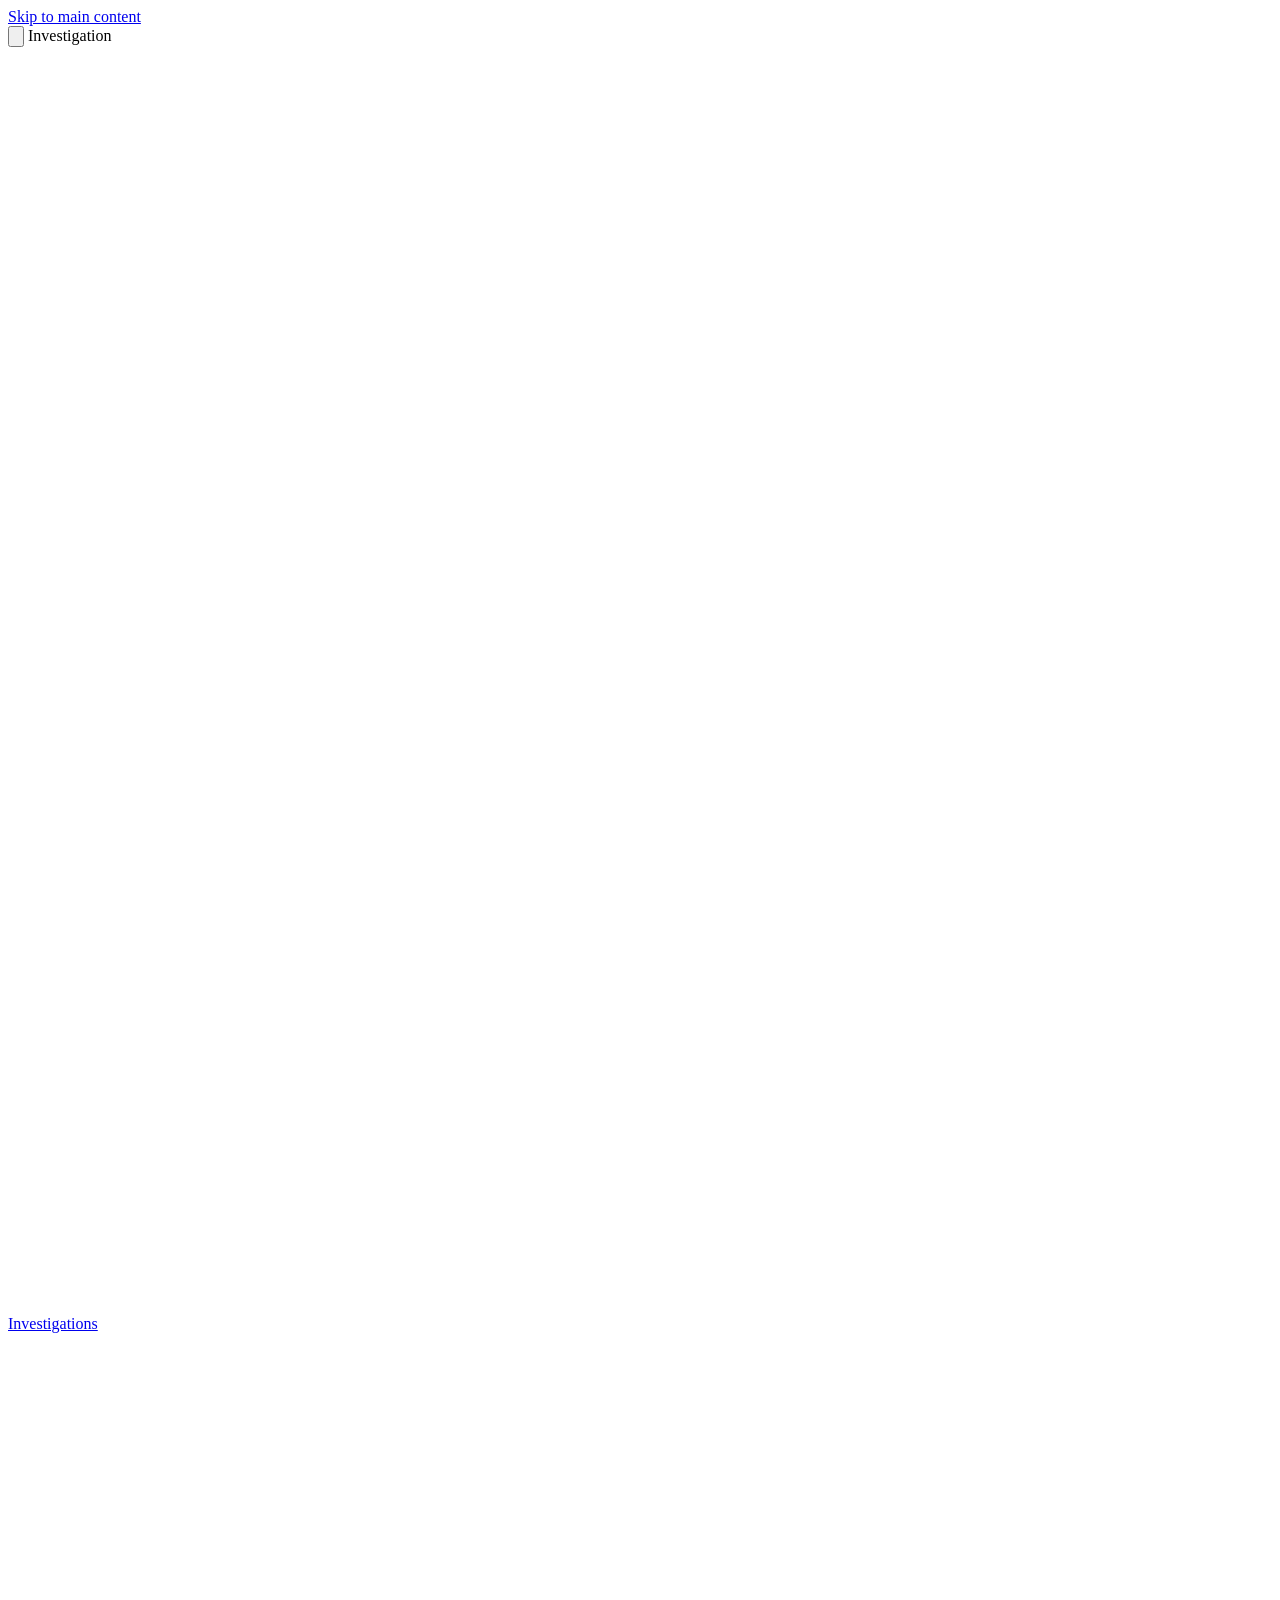
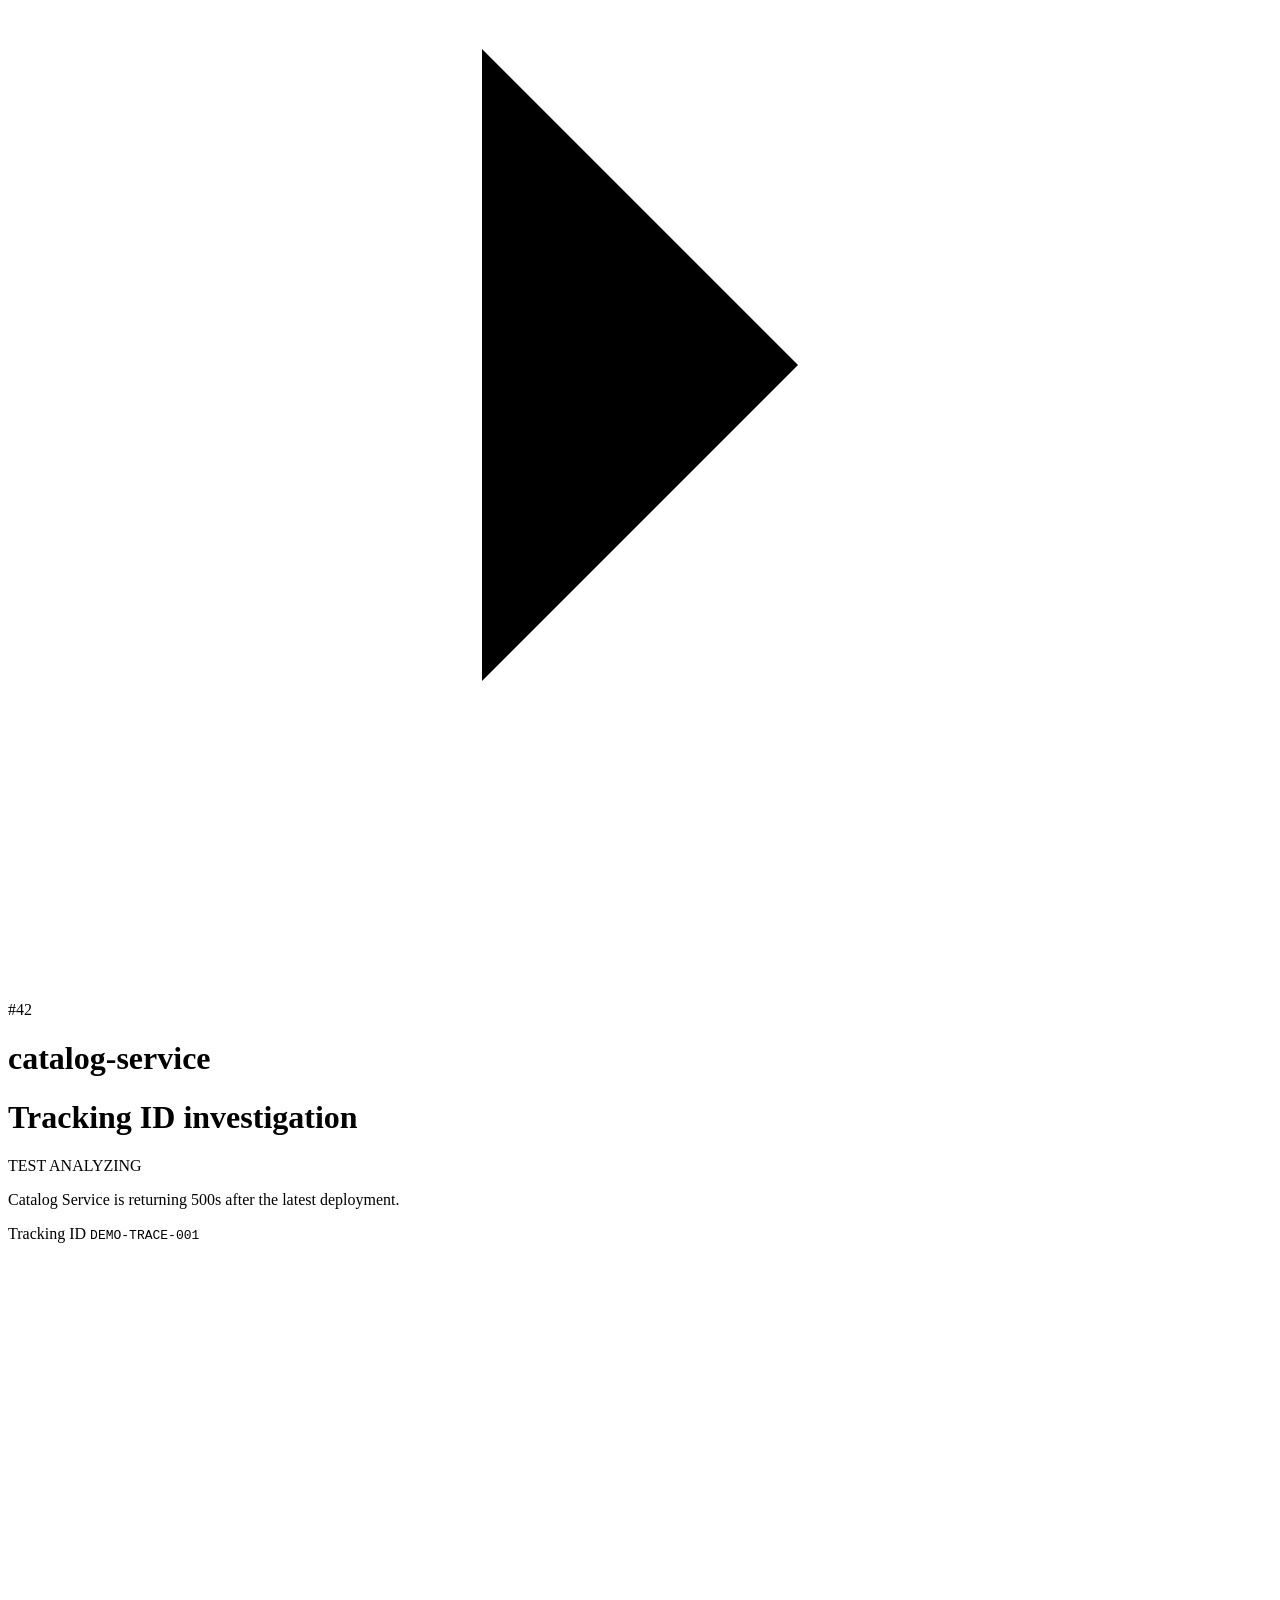
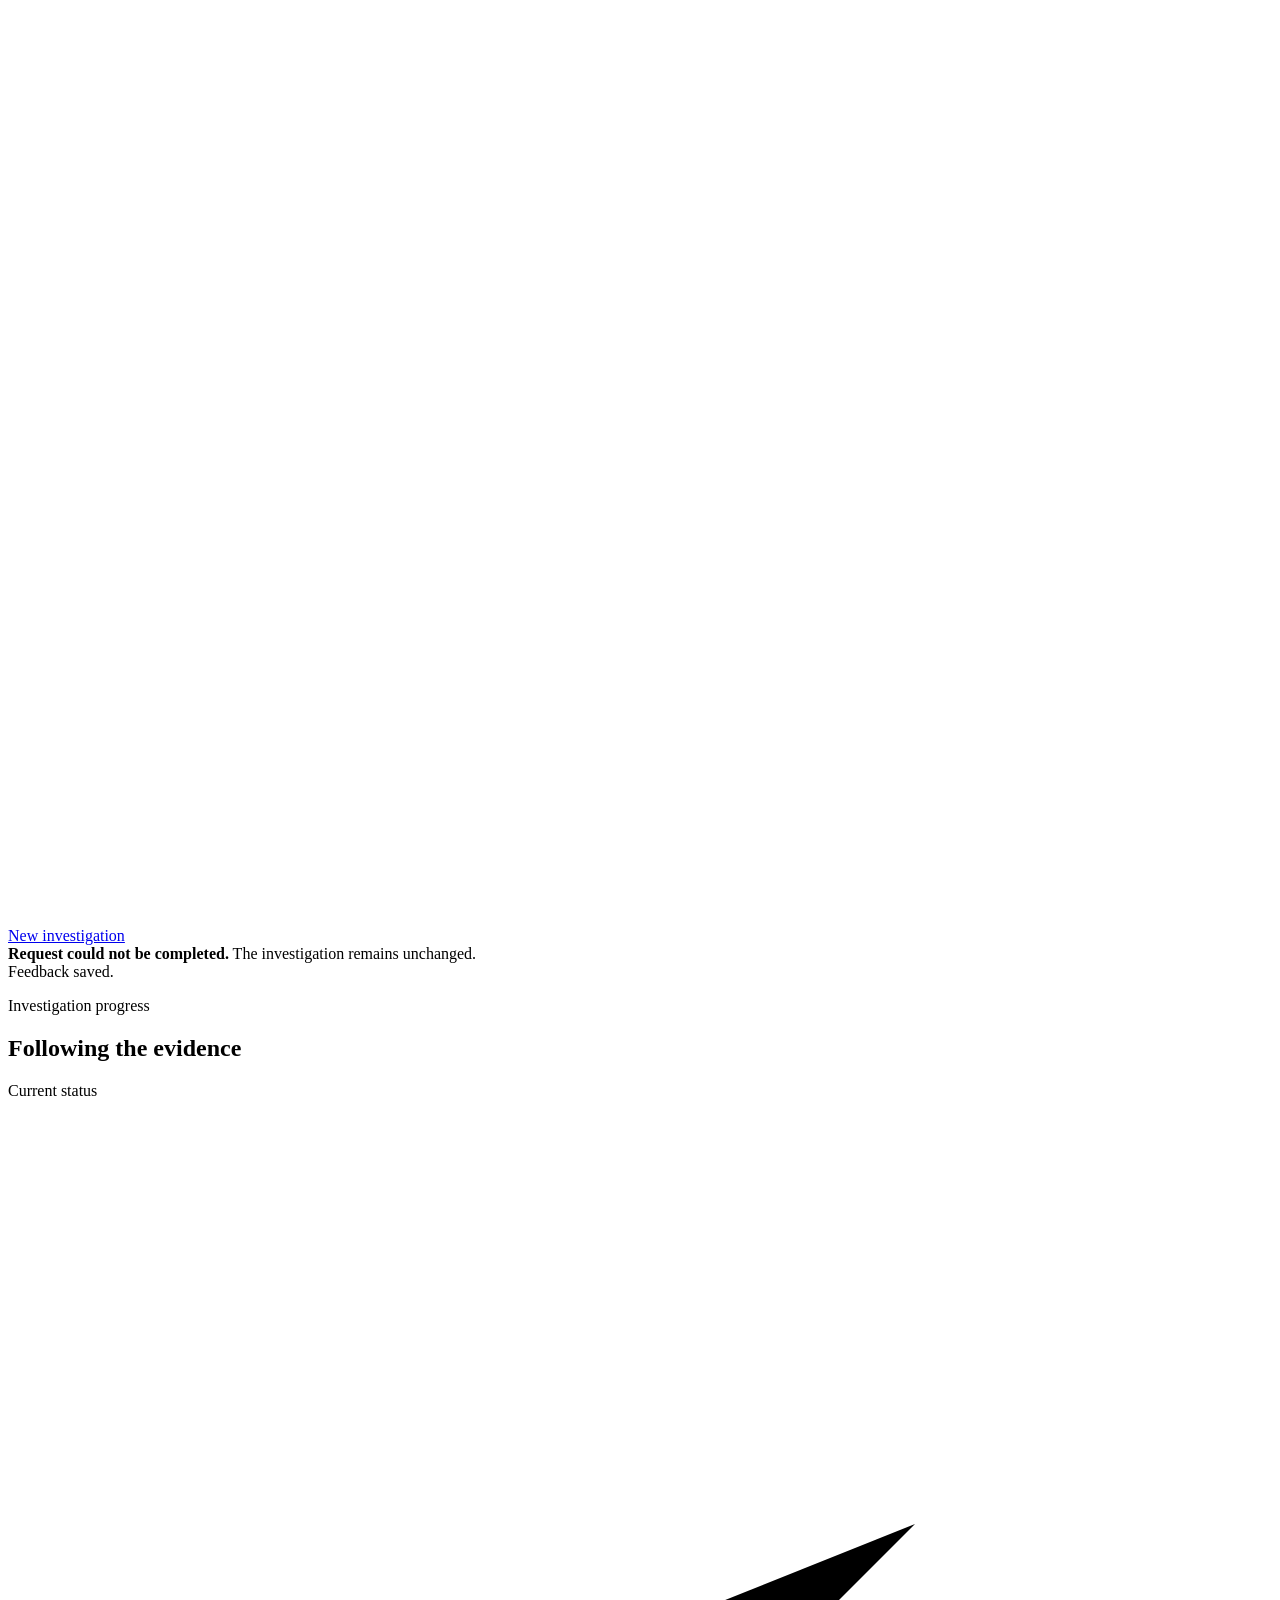
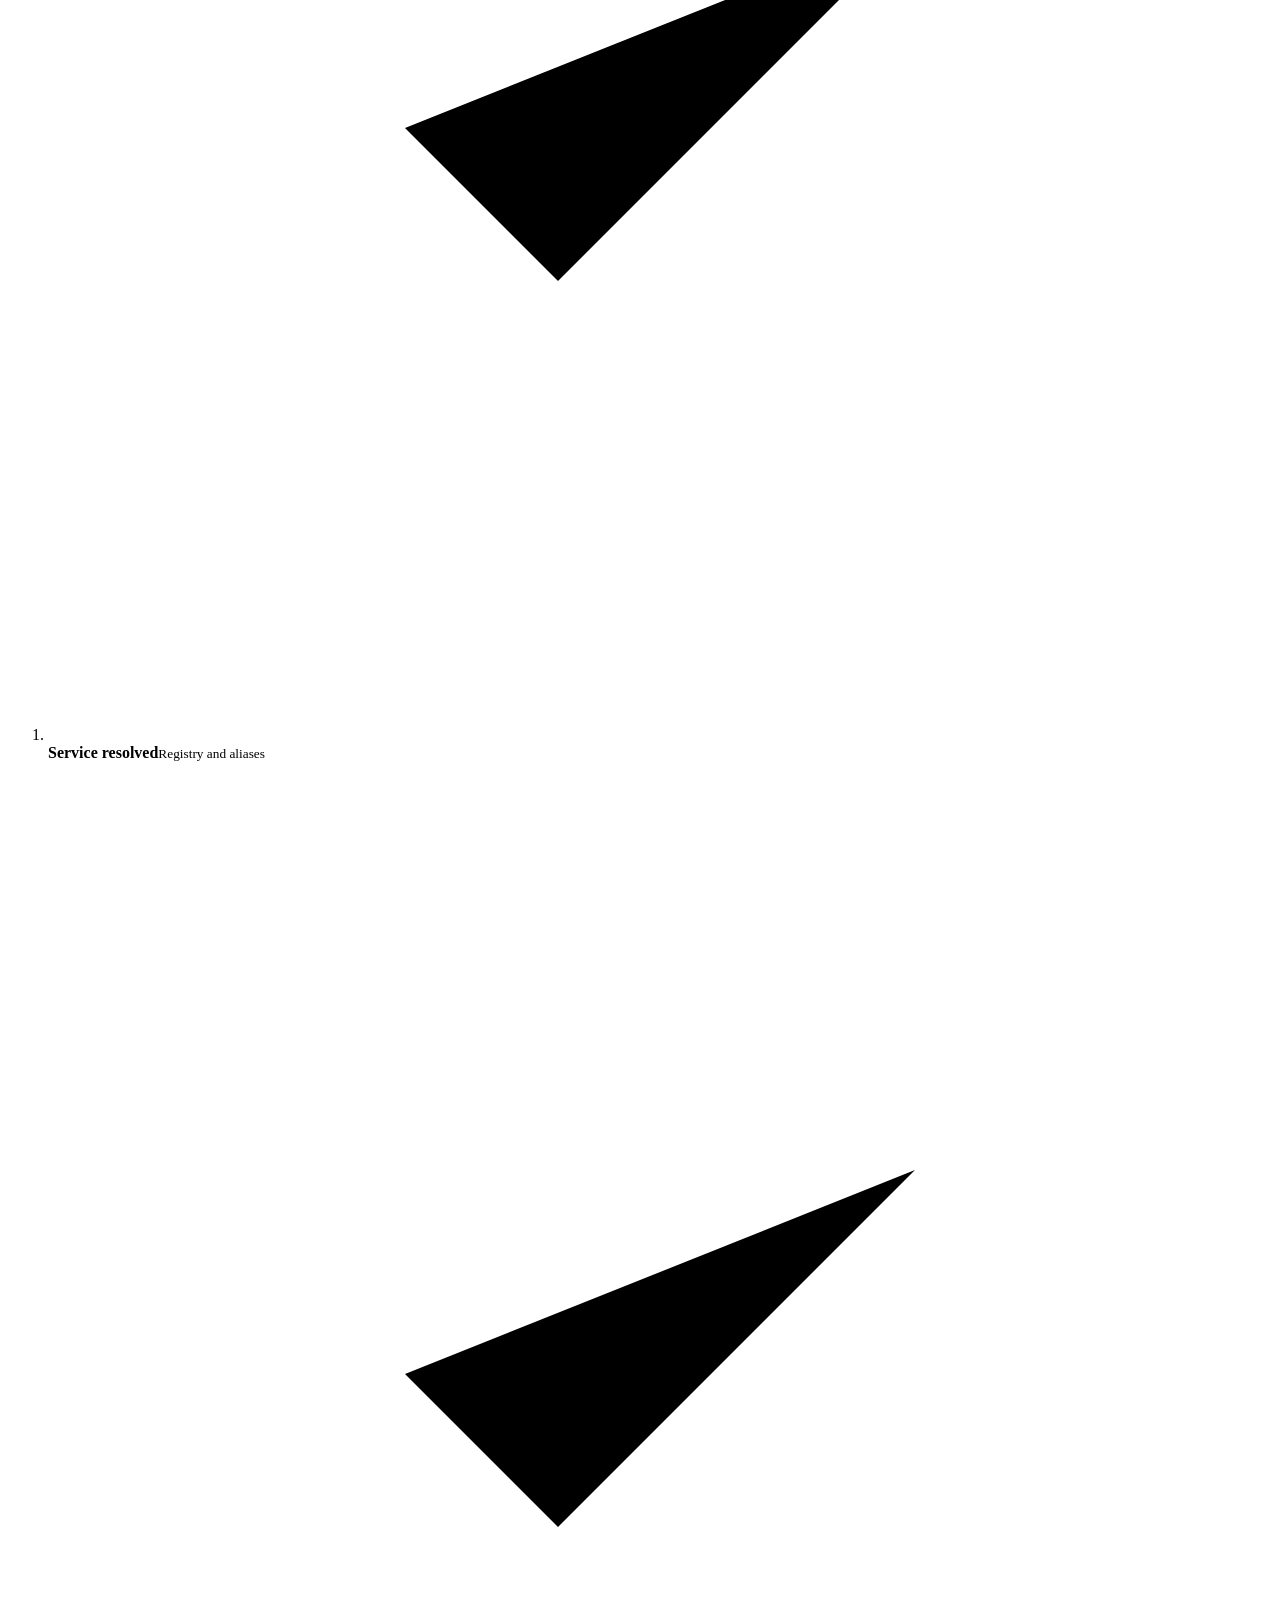
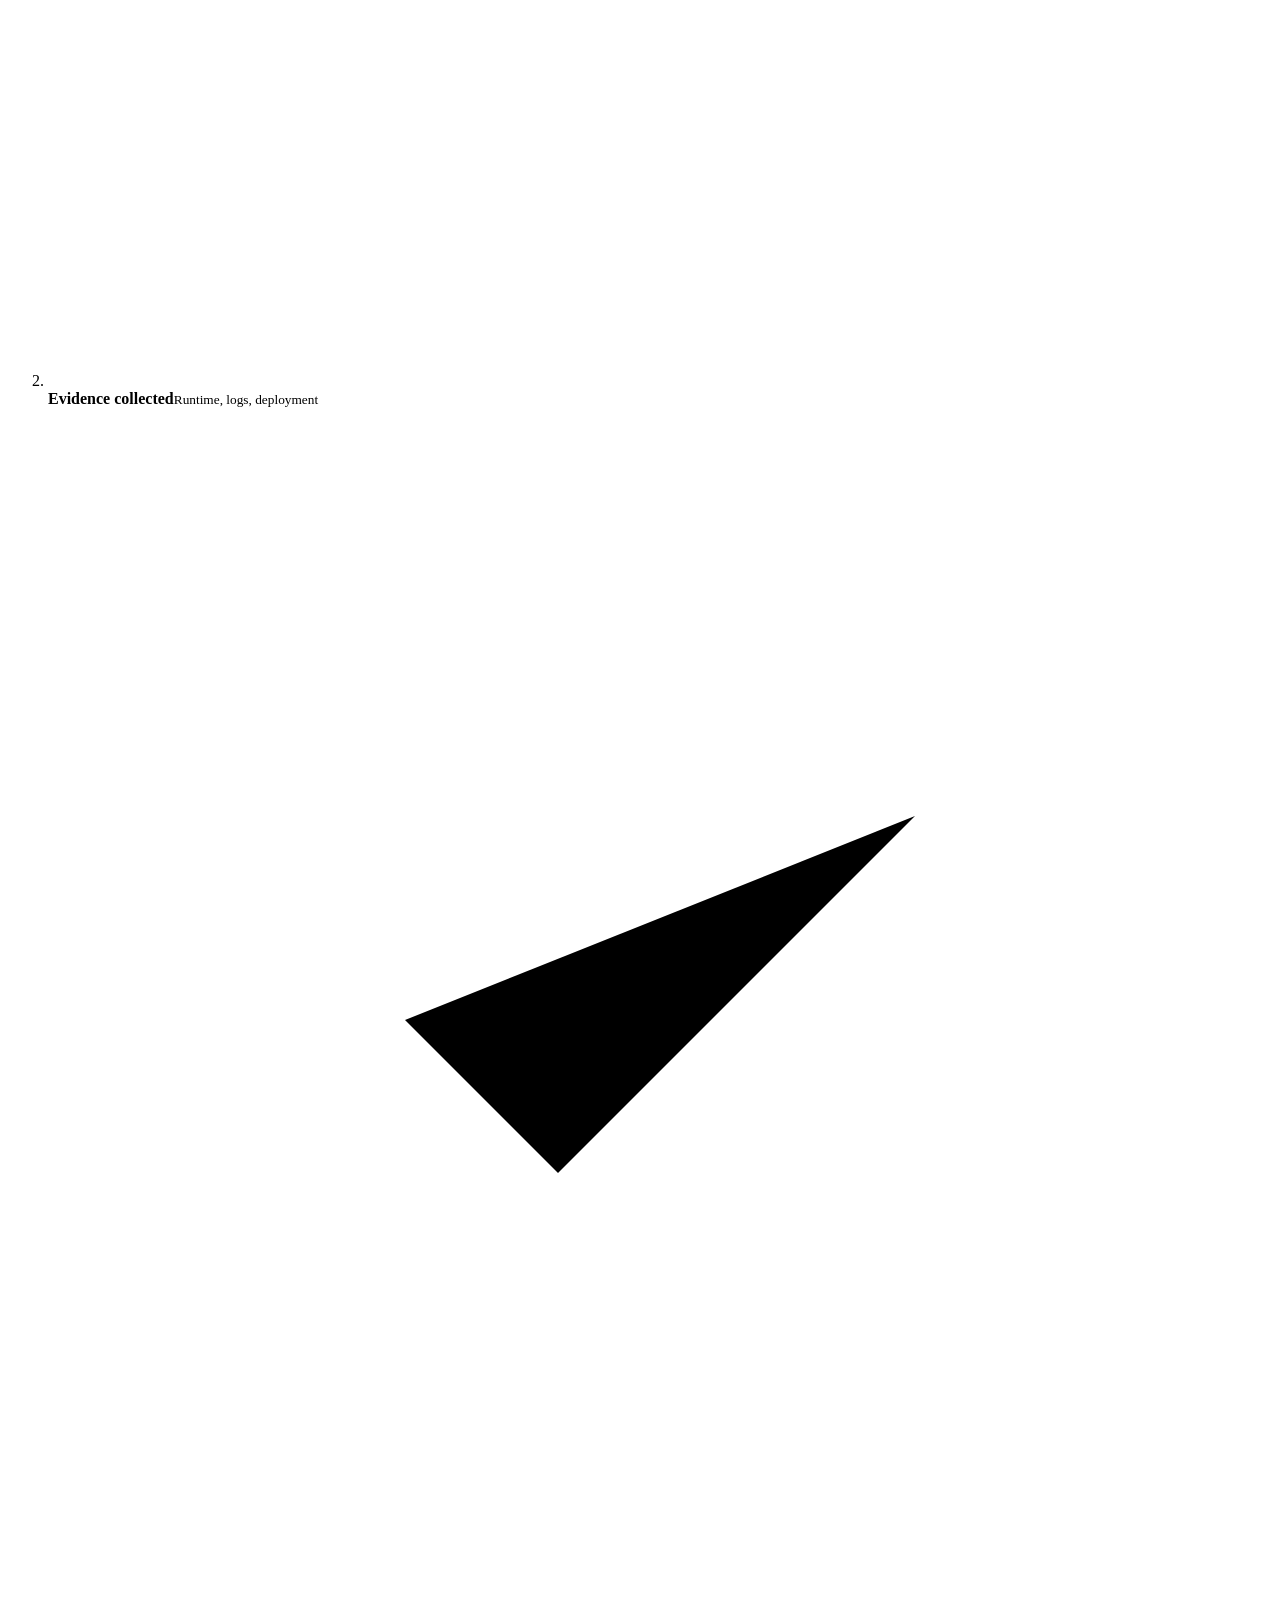
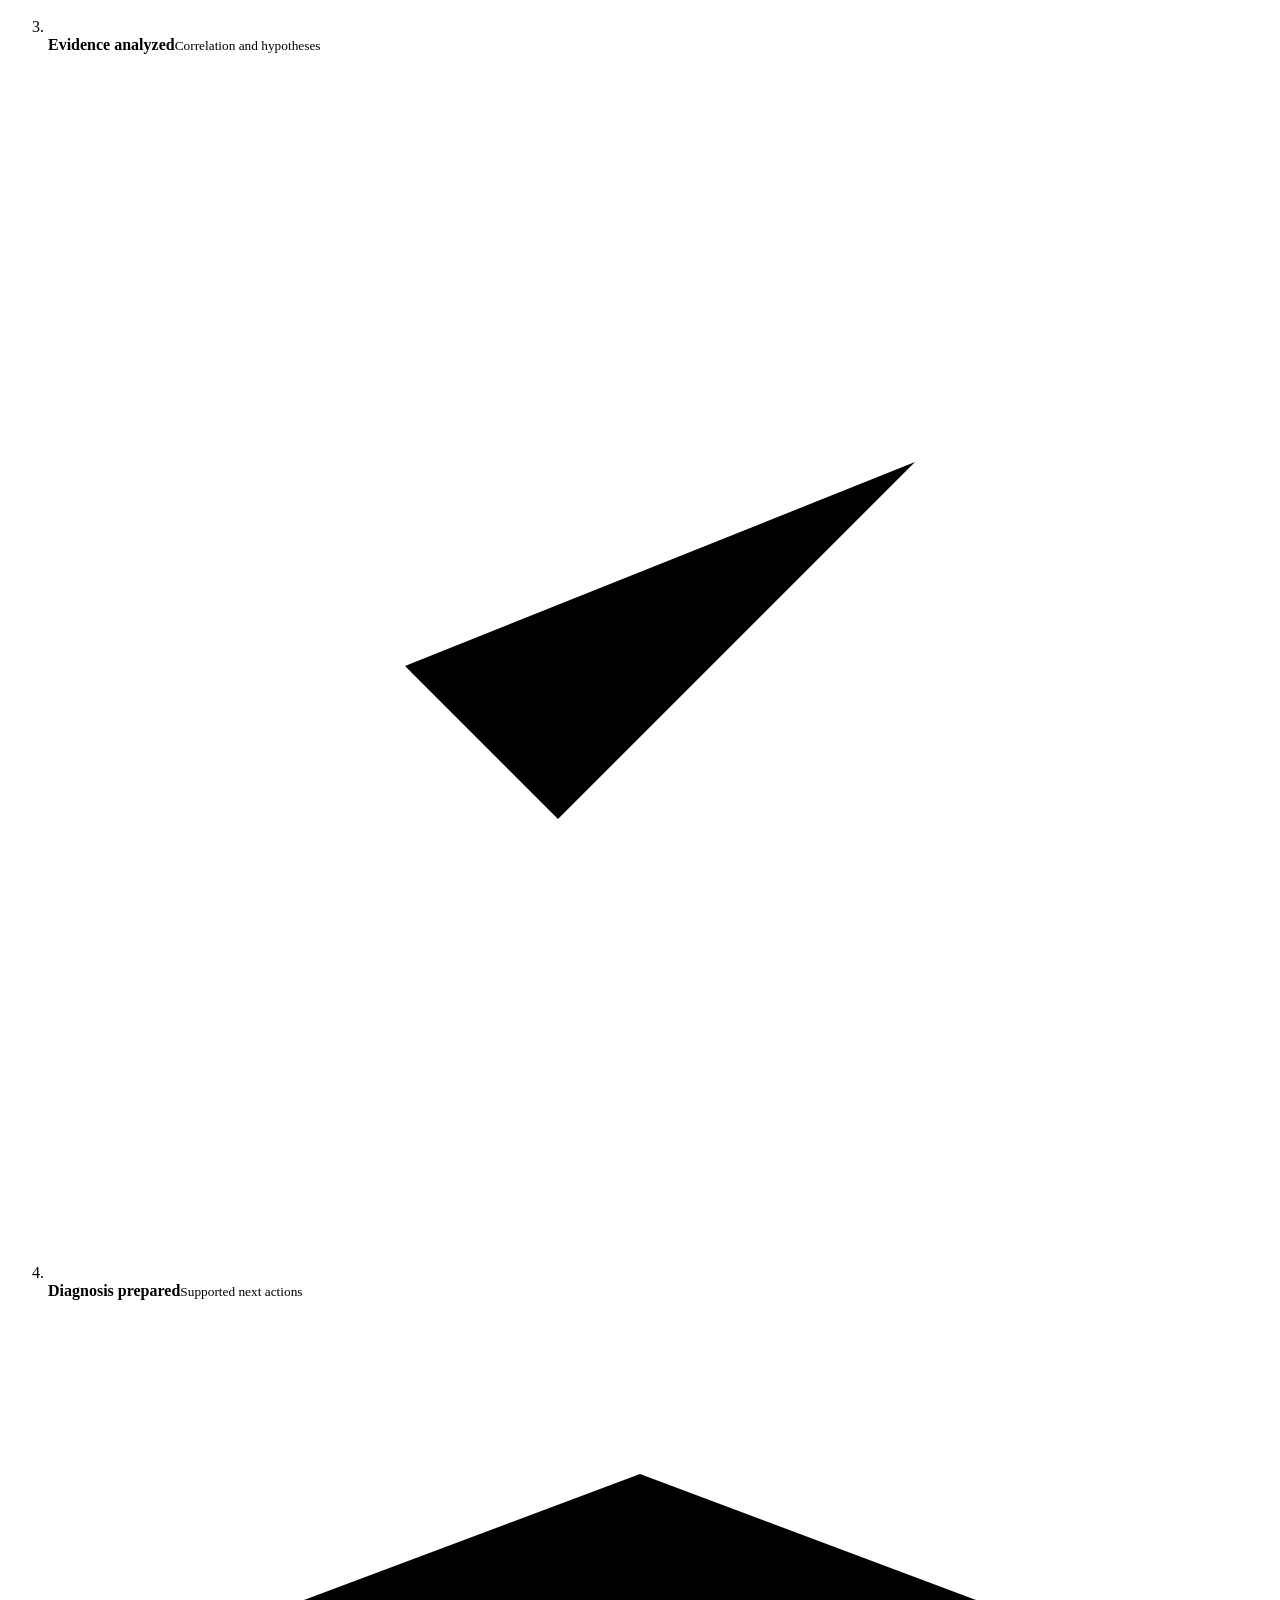
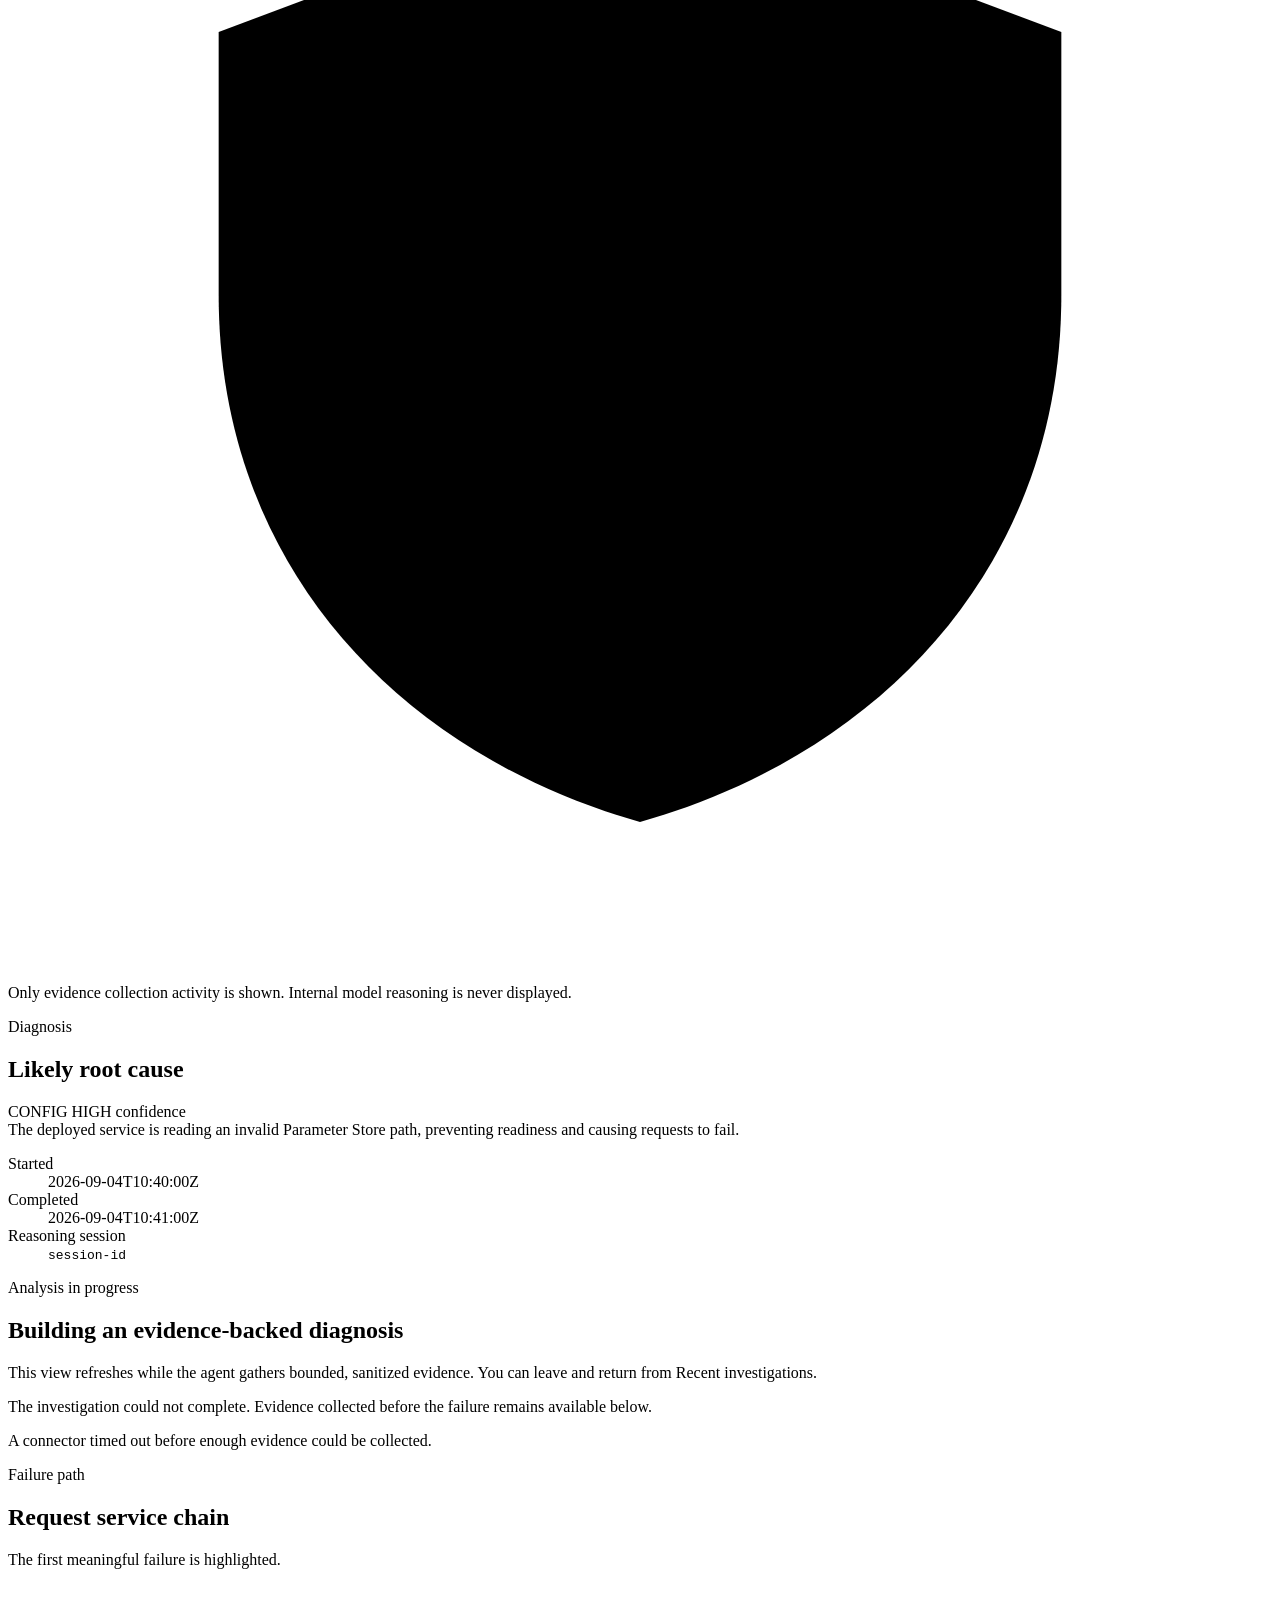
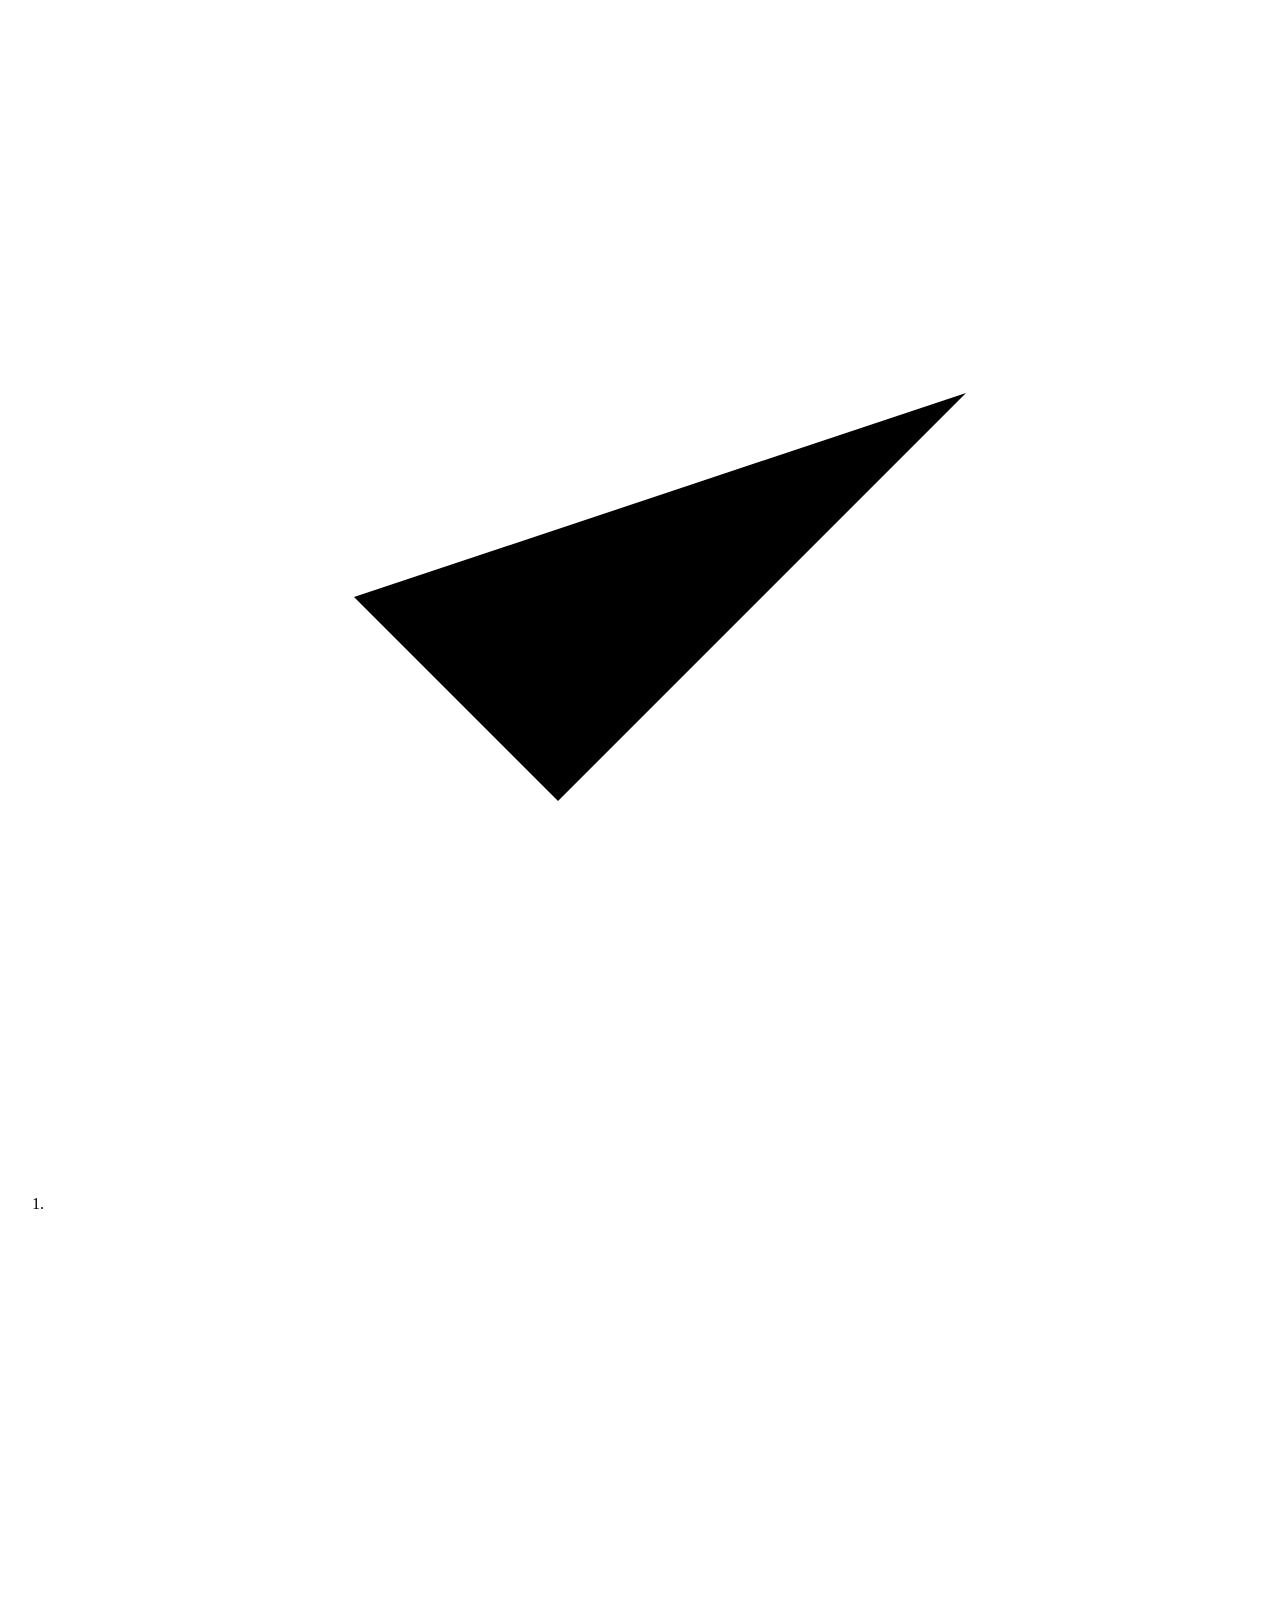
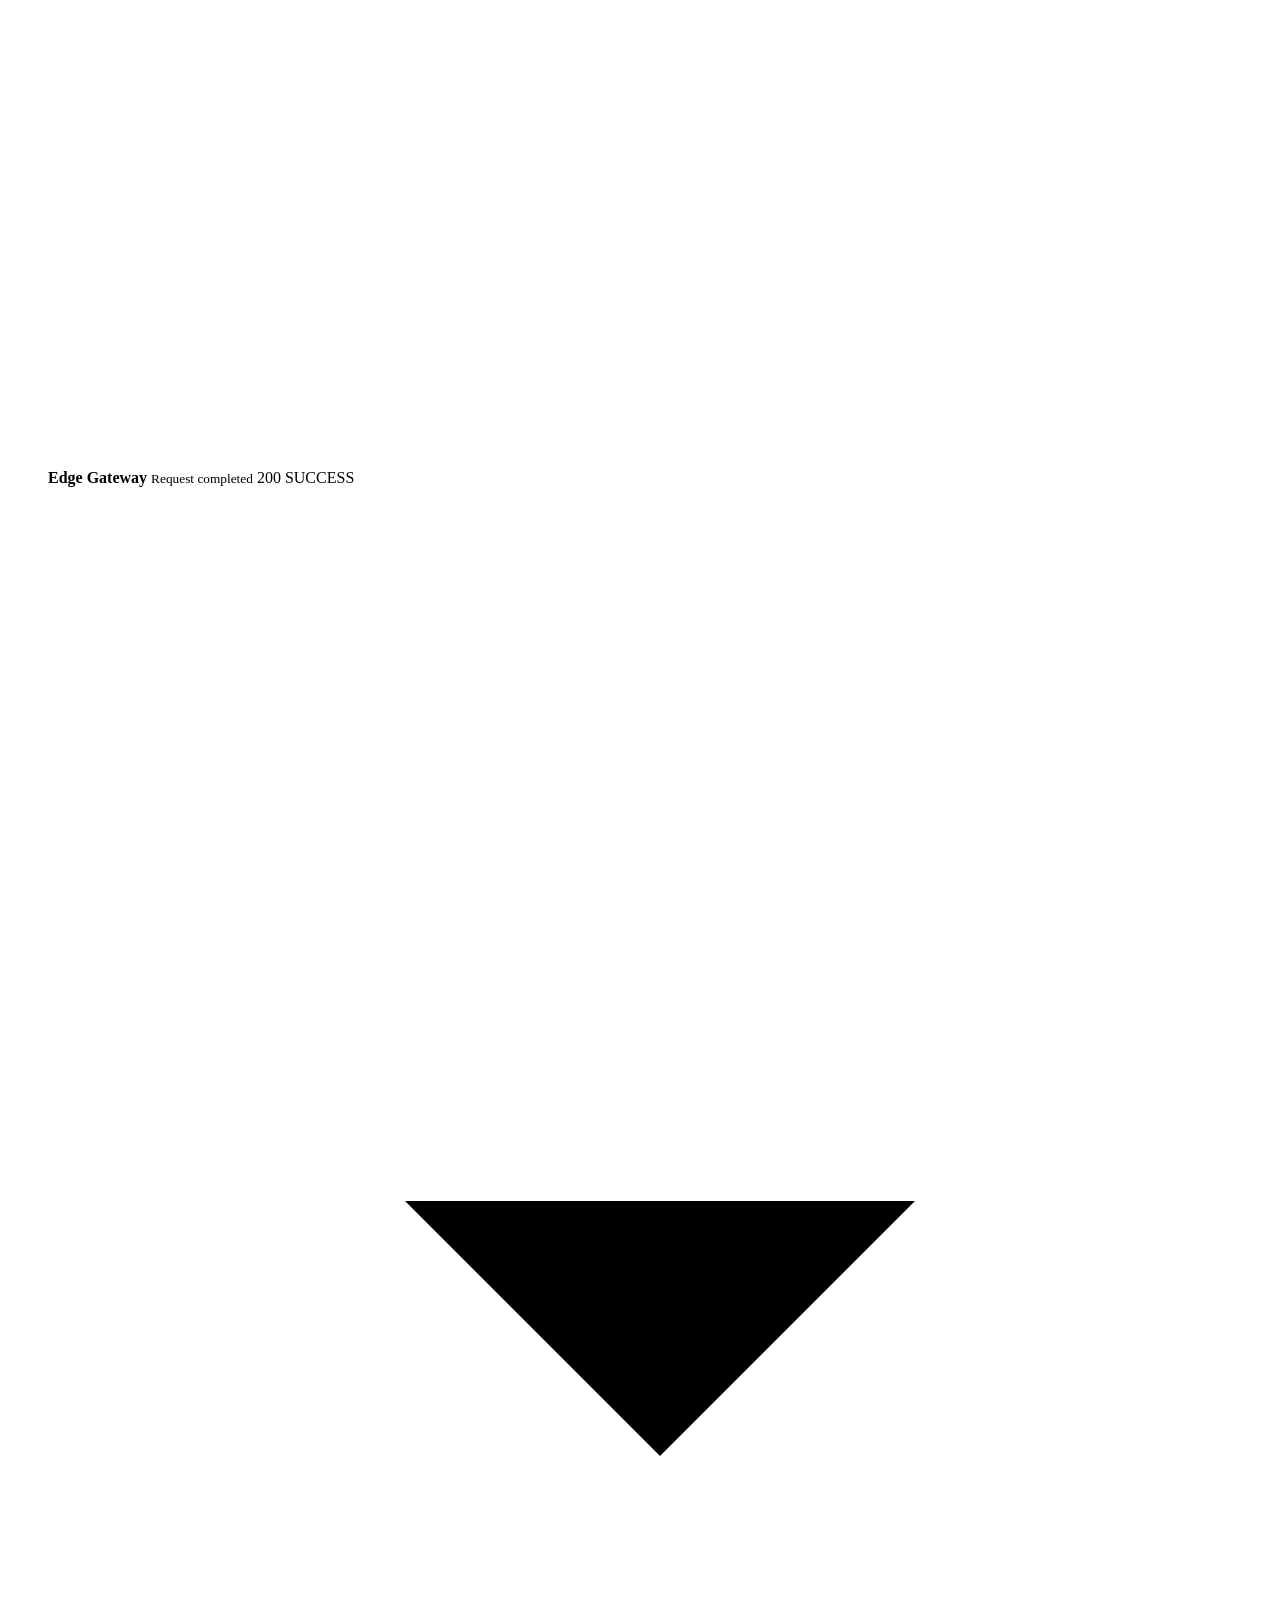
==== src/main/resources/templates/investigation.html @ b2b329a3 "Build read-only operations agent MVP" ====
<!doctype html>
<html lang="en" xmlns:th="http://www.thymeleaf.org">
<head th:replace="~{fragments/common :: head('Investigation')}">
    <meta charset="utf-8">
    <meta name="viewport" content="width=device-width, initial-scale=1">
    <title>Investigation · JM Ops Agent</title>
    <link rel="stylesheet" href="/css/app.css">
    <script src="/js/app.js" defer></script>
</head>
<body>
<a th:replace="~{fragments/common :: skipLink}" class="skip-link" href="#main-content">Skip to main content</a>

<div class="app-shell">
    <aside class="sidebar" id="app-sidebar" aria-label="Application sidebar">
        <div th:replace="~{fragments/common :: sidebar(${recentInvestigations}, ${investigation != null ? investigation.id : null})}"></div>
    </aside>

    <main class="main" id="main-content"
          th:attr="data-investigation-status=${investigation != null ? investigation.status : 'UNKNOWN'},data-refresh-url=${investigation != null ? '/investigations/' + investigation.id : ''}">
        <header class="mobile-header">
            <button class="icon-button sidebar-toggle" type="button" aria-controls="app-sidebar" aria-expanded="false" aria-label="Open navigation">
                <svg viewBox="0 0 24 24" aria-hidden="true"><path d="M4 7h16M4 12h16M4 17h16"></path></svg>
            </button>
            <span>Investigation</span>
            <a class="icon-button" th:href="@{/}" href="/" aria-label="New investigation">
                <svg viewBox="0 0 24 24" aria-hidden="true"><path d="M12 5v14M5 12h14"></path></svg>
            </a>
        </header>

        <div class="page-container" th:if="${investigation != null}">
            <header class="investigation-header">
                <div>
                    <nav class="breadcrumb" aria-label="Breadcrumb">
                        <a th:href="@{/}" href="/">Investigations</a>
                        <svg viewBox="0 0 24 24" aria-hidden="true"><path d="m9 18 6-6-6-6"></path></svg>
                        <span th:text="${investigation.id != null ? '#' + investigation.id : 'Current'}">#42</span>
                    </nav>
                    <div class="title-row">
                        <h1 th:if="${investigation.service != null and !#strings.isEmpty(investigation.service)}" th:text="${investigation.service}">catalog-service</h1>
                        <h1 th:if="${investigation.service == null or #strings.isEmpty(investigation.service)}">Tracking ID investigation</h1>
                        <span class="env-badge env-badge--large" th:text="${investigation.environment}">TEST</span>
                        <span th:replace="~{fragments/common :: statusBadge(${investigation.status})}">ANALYZING</span>
                    </div>
                    <p class="investigation-question" th:if="${investigation.userProblem != null and !#strings.isEmpty(investigation.userProblem)}" th:text="${investigation.userProblem}">Catalog Service is returning 500s after the latest deployment.</p>
                    <p class="investigation-question" th:if="${investigation.trackingId != null and !#strings.isEmpty(investigation.trackingId)}">Tracking ID <code th:text="${investigation.trackingId}">DEMO-TRACE-001</code></p>
                </div>
                <div class="header-actions">
                    <a class="button button--secondary" th:href="@{/}" href="/">
                        <svg viewBox="0 0 24 24" aria-hidden="true"><path d="M12 5v14M5 12h14"></path></svg>
                        New investigation
                    </a>
                </div>
            </header>

            <div class="alert alert--error" role="alert" th:if="${error != null}">
                <strong>Request could not be completed.</strong>
                <span th:text="${error}">The investigation remains unchanged.</span>
            </div>
            <div class="alert alert--success" role="status" th:if="${notice != null}">
                <span th:text="${notice}">Feedback saved.</span>
            </div>

            <section class="progress-card" aria-labelledby="progress-heading">
                <div class="section-heading section-heading--inline">
                    <div>
                        <p class="eyebrow">Investigation progress</p>
                        <h2 id="progress-heading">Following the evidence</h2>
                    </div>
                    <div class="refresh-state" aria-live="polite">
                        <span class="pulse" aria-hidden="true"></span>
                        <span data-refresh-label>Current status</span>
                    </div>
                </div>
                <ol class="progress-rail" th:attr="data-current-status=${investigation.status}">
                    <li data-stage="DISCOVERING">
                        <span class="progress-marker" aria-hidden="true"><svg viewBox="0 0 24 24"><path d="m7 12 3 3 7-7"></path></svg></span>
                        <span><strong>Service resolved</strong><small>Registry and aliases</small></span>
                    </li>
                    <li data-stage="COLLECTING_EVIDENCE">
                        <span class="progress-marker" aria-hidden="true"><svg viewBox="0 0 24 24"><path d="m7 12 3 3 7-7"></path></svg></span>
                        <span><strong>Evidence collected</strong><small>Runtime, logs, deployment</small></span>
                    </li>
                    <li data-stage="ANALYZING">
                        <span class="progress-marker" aria-hidden="true"><svg viewBox="0 0 24 24"><path d="m7 12 3 3 7-7"></path></svg></span>
                        <span><strong>Evidence analyzed</strong><small>Correlation and hypotheses</small></span>
                    </li>
                    <li data-stage="COMPLETED">
                        <span class="progress-marker" aria-hidden="true"><svg viewBox="0 0 24 24"><path d="m7 12 3 3 7-7"></path></svg></span>
                        <span><strong>Diagnosis prepared</strong><small>Supported next actions</small></span>
                    </li>
                </ol>
                <p class="progress-note"><svg viewBox="0 0 24 24" aria-hidden="true"><path d="M12 3 4 6v5c0 5.1 3.4 8.7 8 10 4.6-1.3 8-4.9 8-10V6l-8-3Z"></path></svg> Only evidence collection activity is shown. Internal model reasoning is never displayed.</p>
            </section>

            <div class="content-grid">
                <div class="content-primary">
                    <section class="diagnosis-card" aria-labelledby="diagnosis-heading" th:if="${investigation.finalDiagnosis != null and !#strings.isEmpty(investigation.finalDiagnosis)}">
                        <div class="diagnosis-accent" aria-hidden="true"></div>
                        <div class="section-heading section-heading--inline">
                            <div>
                                <p class="eyebrow">Diagnosis</p>
                                <h2 id="diagnosis-heading">Likely root cause</h2>
                            </div>
                            <div class="diagnosis-badges">
                                <span class="category-badge" th:if="${investigation.rootCauseCategory != null}" th:text="${#strings.replace(investigation.rootCauseCategory, '_', ' ')}">CONFIG</span>
                                <span class="confidence-badge" th:if="${investigation.confidence != null}" th:attr="data-confidence=${investigation.confidence}"><span data-confidence-label th:text="${investigation.confidence}">HIGH</span> confidence</span>
                            </div>
                        </div>
                        <div class="diagnosis-copy" th:text="${investigation.finalDiagnosis}">The deployed service is reading an invalid Parameter Store path, preventing readiness and causing requests to fail.</div>
                        <dl class="diagnosis-meta">
                            <div>
                                <dt>Started</dt>
                                <dd><time data-format-datetime th:attr="datetime=${investigation.startedAt}" th:text="${investigation.startedAt}">2026-09-04T10:40:00Z</time></dd>
                            </div>
                            <div th:if="${investigation.completedAt != null}">
                                <dt>Completed</dt>
                                <dd><time data-format-datetime th:attr="datetime=${investigation.completedAt}" th:text="${investigation.completedAt}">2026-09-04T10:41:00Z</time></dd>
                            </div>
                            <div th:if="${investigation.claudeSessionId != null and !#strings.isEmpty(investigation.claudeSessionId)}">
                                <dt>Reasoning session</dt>
                                <dd><code th:text="${investigation.claudeSessionId}">session-id</code></dd>
                            </div>
                        </dl>
                    </section>

                    <section class="working-card" aria-labelledby="working-heading" th:if="${investigation.finalDiagnosis == null or #strings.isEmpty(investigation.finalDiagnosis)}">
                        <div class="working-visual" aria-hidden="true"><span></span><span></span><span></span></div>
                        <div>
                            <p class="eyebrow">Analysis in progress</p>
                            <h2 id="working-heading" th:text="${#strings.toString(investigation.status) == 'FAILED' ? 'Investigation stopped' : 'Building an evidence-backed diagnosis'}">Building an evidence-backed diagnosis</h2>
                            <p th:if="${#strings.toString(investigation.status) != 'FAILED'}">This view refreshes while the agent gathers bounded, sanitized evidence. You can leave and return from Recent investigations.</p>
                            <p th:if="${#strings.toString(investigation.status) == 'FAILED'}">The investigation could not complete. Evidence collected before the failure remains available below.</p>
                            <p class="failure-detail" th:if="${#strings.toString(investigation.status) == 'FAILED' and investigation.failureReason != null}" th:text="${investigation.failureReason}">A connector timed out before enough evidence could be collected.</p>
                        </div>
                    </section>

                    <section class="section-card" aria-labelledby="chain-heading" th:if="${serviceChain != null and !#lists.isEmpty(serviceChain)}">
                        <div class="section-heading">
                            <p class="eyebrow">Failure path</p>
                            <h2 id="chain-heading">Request service chain</h2>
                            <p>The first meaningful failure is highlighted.</p>
                        </div>
                        <ol class="service-chain">
                            <li th:each="node, nodeStat : ${serviceChain}" th:attr="data-chain-status=${node.status}">
                                <div class="chain-node">
                                    <span class="chain-status" aria-hidden="true">
                                        <svg class="chain-success" viewBox="0 0 24 24"><path d="m6 12 4 4 8-8"></path></svg>
                                        <svg class="chain-failure" viewBox="0 0 24 24"><path d="m7 7 10 10M17 7 7 17"></path></svg>
                                        <svg class="chain-unknown" viewBox="0 0 24 24"><path d="M12 8v5m0 3v.1"></path></svg>
                                    </span>
                                    <span class="chain-copy">
                                        <strong th:text="${node.service}">Edge Gateway</strong>
                                        <small th:if="${node.detail != null}" th:text="${node.detail}">Request completed</small>
                                    </span>
                                    <span class="http-status" th:if="${node.statusCode != null}" th:text="${node.statusCode}">200</span>
                                    <span class="chain-result" th:text="${node.status != null ? #strings.replace(node.status, '_', ' ') : 'OBSERVED'}">SUCCESS</span>
                                </div>
                                <svg class="chain-arrow" th:if="${!nodeStat.last}" viewBox="0 0 24 24" aria-hidden="true"><path d="M12 4v15m-5-5 5 5 5-5"></path></svg>
                            </li>
                        </ol>
                    </section>

                    <section class="section-card" aria-labelledby="evidence-heading">
                        <div class="section-heading section-heading--inline">
                            <div>
                                <p class="eyebrow">Evidence</p>
                                <h2 id="evidence-heading">What supports this conclusion</h2>
                            </div>
                            <span class="item-count" th:if="${evidenceItems != null}" th:text="${#lists.size(evidenceItems)} + ' items'">4 items</span>
                        </div>

                        <div class="evidence-list" th:if="${evidenceItems != null and !#lists.isEmpty(evidenceItems)}">
                            <article class="evidence-item" th:each="item : ${evidenceItems}">
                                <div class="evidence-source" th:attr="data-source=${item.sourceSystem}">
                                    <span class="source-icon" aria-hidden="true" th:text="${item.sourceSystem != null ? #strings.substring(#strings.toString(item.sourceSystem), 0, 1) : '?'}">S</span>
                                    <span>
                                        <strong th:text="${item.sourceSystem != null ? #strings.replace(item.sourceSystem, '_', ' ') : 'Evidence'}">SPLUNK</strong>
                                        <small th:text="${item.evidenceType != null ? #strings.replace(item.evidenceType, '_', ' ') : 'Observation'}">ERROR PATTERN</small>
                                    </span>
                                    <span class="reliability" th:if="${item.reliability != null}" th:text="${item.reliability}">HIGH</span>
                                </div>
                                <div class="evidence-body">
                                    <div class="evidence-title-row">
                                        <h3 th:text="${item.summary}">Readiness probe failed after deployment</h3>
                                        <time data-format-datetime th:if="${item.occurredAt != null}" th:attr="datetime=${item.occurredAt}" th:text="${item.occurredAt}">10:40</time>
                                    </div>
                                    <pre th:if="${item.sanitizedContent != null and !#strings.isEmpty(item.sanitizedContent)}"><code th:text="${item.sanitizedContent}">Could not resolve parameter [REDACTED]</code></pre>
                                    <div class="evidence-footer">
                                        <span class="redaction-label" th:if="${item.redactionApplied}">
                                            <svg viewBox="0 0 24 24" aria-hidden="true"><path d="M7 10V8a5 5 0 0 1 10 0v2m-9 0h8v9H8v-9Z"></path></svg>
                                            Sensitive values redacted
                                        </span>
                                        <span class="truncation-label" th:if="${item.contentTruncated}">Bounded sample · content truncated</span>
                                        <span class="collected-time" th:if="${item.collectedAt != null}">Collected <time data-format-datetime th:attr="datetime=${item.collectedAt}" th:text="${item.collectedAt}">moments ago</time></span>
                                        <a class="source-link" th:if="${item.sourceUrl != null and (#strings.startsWith(item.sourceUrl, 'https://') or #strings.startsWith(item.sourceUrl, 'http://'))}" th:href="${item.sourceUrl}" href="#" target="_blank" rel="noopener noreferrer">
                                            Open source
                                            <svg viewBox="0 0 24 24" aria-hidden="true"><path d="M14 5h5v5m0-5-8 8M19 14v5H5V5h5"></path></svg>
                                        </a>
                                    </div>
                                    <details class="metadata" th:if="${item.metadataJson != null and !#strings.isEmpty(item.metadataJson)}">
                                        <summary>Collection metadata</summary>
                                        <pre><code th:text="${item.metadataJson}">{"count":14,"window":"10m"}</code></pre>
                                    </details>
                                </div>
                            </article>
                        </div>
                        <div class="empty-state" th:if="${evidenceItems == null or #lists.isEmpty(evidenceItems)}">
                            <span class="empty-state-icon" aria-hidden="true"><svg viewBox="0 0 24 24"><path d="M11 4a7 7 0 1 0 4.9 12l4.1 4 1-1-4-4.1A7 7 0 0 0 11 4Z"></path></svg></span>
                            <h3>Waiting for evidence</h3>
                            <p>Collected observations will appear here as they become available.</p>
                        </div>
                    </section>

                    <section class="section-card" aria-labelledby="timeline-heading" th:if="${timeline != null and !#lists.isEmpty(timeline)}">
                        <div class="section-heading">
                            <p class="eyebrow">Timeline</p>
                            <h2 id="timeline-heading">Correlated events</h2>
                        </div>
                        <ol class="event-timeline">
                            <li th:each="event : ${timeline}">
                                <span class="event-dot" aria-hidden="true"></span>
                                <time data-format-datetime th:attr="datetime=${event.occurredAt}" th:text="${event.occurredAt}">10:37</time>
                                <div>
                                    <h3 th:text="${event.message}">Deployment completed</h3>
                                    <span class="event-source" th:text="${event.status != null ? #strings.replace(event.status, '_', ' ') : #strings.replace(event.type, '_', ' ')}">JENKINS</span>
                                </div>
                            </li>
                        </ol>
                    </section>

                    <section class="section-card conversation-card" aria-labelledby="follow-up-heading" th:if="${#strings.toString(investigation.status) == 'COMPLETED'}">
                        <div class="section-heading">
                            <p class="eyebrow">Follow-up</p>
                            <h2 id="follow-up-heading">Ask about this investigation</h2>
                            <p>Questions use the stored, sanitized evidence and can resume the reasoning session when available.</p>
                        </div>
                        <div class="conversation" th:if="${followUps != null and !#lists.isEmpty(followUps)}">
                            <article th:each="followUp : ${followUps}">
                                <div class="message message--user">
                                    <span>You</span>
                                    <p th:text="${followUp.question}">Why do you think this is configuration?</p>
                                </div>
                                <div class="message message--agent" th:if="${followUp.answer != null}">
                                    <span>JM Ops Agent</span>
                                    <p th:text="${followUp.answer}">The timing and runtime evidence support that conclusion.</p>
                                </div>
                            </article>
                        </div>
                        <form class="follow-up-form" th:action="@{/investigations/{id}/follow-ups(id=${investigation.id})}" action="/investigations/1/follow-ups" method="post" data-submit-form>
                            <label class="sr-only" for="question">Follow-up question</label>
                            <textarea id="question" name="question" required maxlength="1500" rows="2" placeholder="Ask why, compare evidence, or check historical incidents…"></textarea>
                            <button class="button button--primary" type="submit">
                                <span>Ask</span>
                                <svg viewBox="0 0 24 24" aria-hidden="true"><path d="m5 12 14-7-4 14-3-5-7-2Zm7 2 3-3"></path></svg>
                            </button>
                        </form>
                    </section>
                </div>

                <aside class="content-rail" aria-label="Investigation actions and summary">
                    <section class="rail-card next-action-card" aria-labelledby="next-actions-heading" th:if="${investigation.recommendedActions != null and !#lists.isEmpty(investigation.recommendedActions)}">
                        <div class="rail-icon rail-icon--action" aria-hidden="true"><svg viewBox="0 0 24 24"><path d="M12 3v12m0 0 4-4m-4 4-4-4M5 19h14"></path></svg></div>
                        <p class="eyebrow">Recommended next action</p>
                        <h2 id="next-actions-heading">What to do next</h2>
                        <ol class="recommendation-list">
                            <li th:each="action, actionStat : ${investigation.recommendedActions}">
                                <span th:text="${actionStat.count}">1</span>
                                <p th:text="${action}">Verify the configured Parameter Store path in TEST.</p>
                            </li>
                        </ol>
                        <p class="read-only-reminder"><svg viewBox="0 0 24 24" aria-hidden="true"><path d="M7 10V8a5 5 0 0 1 10 0v2m-9 0h8v9H8v-9Z"></path></svg> Recommendations are advisory. No action was executed.</p>
                    </section>

                    <section class="rail-card" aria-labelledby="source-actions-heading" th:if="${evidenceItems != null and !#lists.isEmpty(evidenceItems)}">
                        <div class="rail-heading">
                            <h2 id="source-actions-heading">Source links</h2>
                            <small>Opens externally</small>
                        </div>
                        <div class="source-actions">
                            <a th:each="item : ${evidenceItems}" th:if="${item.sourceUrl != null and (#strings.startsWith(item.sourceUrl, 'https://') or #strings.startsWith(item.sourceUrl, 'http://'))}" th:href="${item.sourceUrl}" th:attr="data-source-action=${item.sourceSystem}" href="#" target="_blank" rel="noopener noreferrer">
                                <span class="source-action-icon" th:attr="data-source=${item.sourceSystem}" th:text="${item.sourceSystem != null ? #strings.substring(#strings.toString(item.sourceSystem), 0, 1) : '?'}">J</span>
                                <span><strong th:text="${item.sourceSystem != null ? 'Open ' + #strings.capitalize(#strings.toLowerCase(#strings.toString(item.sourceSystem))) : 'Open source'}">Open Jenkins</strong><small th:text="${item.summary}">Latest deployment</small></span>
                                <svg viewBox="0 0 24 24" aria-hidden="true"><path d="M14 5h5v5m0-5-8 8M19 14v5H5V5h5"></path></svg>
                            </a>
                        </div>
                    </section>

                    <section class="rail-card code-card" aria-labelledby="code-heading" th:if="${#strings.toString(investigation.status) == 'COMPLETED' and investigation.service != null and !#strings.isEmpty(investigation.service) and (#strings.toString(investigation.rootCauseCategory) == 'CODE' or #strings.toString(investigation.rootCauseCategory) == 'UNKNOWN')}">
                        <div class="rail-icon" aria-hidden="true"><svg viewBox="0 0 24 24"><path d="m8 9-4 3 4 3m8-6 4 3-4 3m-2-9-4 12"></path></svg></div>
                        <h2 id="code-heading">Need source-level detail?</h2>
                        <p>Inspect only the deployed revision and code paths identified by operational evidence.</p>
                        <form th:action="@{/investigations/{id}/code(id=${investigation.id})}" action="/investigations/1/code" method="post" data-submit-form>
                            <button class="button button--secondary button--full" type="submit">
                                <svg viewBox="0 0 24 24" aria-hidden="true"><path d="M9 18 3 12l6-6m6 0 6 6-6 6m-2-14-2 16"></path></svg>
                                Investigate Code
                            </button>
                        </form>
                        <small>Read-only · no checkout modification or commits</small>
                    </section>

                    <section class="rail-card feedback-card" aria-labelledby="feedback-heading" th:if="${#strings.toString(investigation.status) == 'COMPLETED'}">
                        <div class="rail-heading">
                            <div>
                                <p class="eyebrow">Improve history</p>
                                <h2 id="feedback-heading">Was this diagnosis correct?</h2>
                            </div>
                        </div>
                        <form th:action="@{/investigations/{id}/feedback(id=${investigation.id})}" action="/investigations/1/feedback" method="post" data-feedback-form data-submit-form>
                            <fieldset class="feedback-options">
                                <legend class="sr-only">Diagnosis correctness</legend>
                                <label><input type="radio" name="userFeedback" value="YES" required th:checked="${#strings.toString(investigation.userFeedback) == 'YES'}"><span><svg viewBox="0 0 24 24" aria-hidden="true"><path d="m6 12 4 4 8-8"></path></svg>Yes</span></label>
                                <label><input type="radio" name="userFeedback" value="PARTIALLY" required th:checked="${#strings.toString(investigation.userFeedback) == 'PARTIALLY'}"><span><svg viewBox="0 0 24 24" aria-hidden="true"><path d="M5 12h14"></path></svg>Partially</span></label>
                                <label><input type="radio" name="userFeedback" value="NO" required th:checked="${#strings.toString(investigation.userFeedback) == 'NO'}"><span><svg viewBox="0 0 24 24" aria-hidden="true"><path d="m7 7 10 10M17 7 7 17"></path></svg>No</span></label>
                            </fieldset>
                            <div class="feedback-details" data-feedback-details hidden>
                                <div class="field">
                                    <label for="actualRootCause">Actual root cause</label>
                                    <textarea id="actualRootCause" name="actualRootCause" maxlength="2000" rows="3" placeholder="What was the actual cause?" th:text="${investigation.actualRootCause}"></textarea>
                                </div>
                                <div class="field">
                                    <label for="successfulRemediation">What fixed it? <span>(optional)</span></label>
                                    <textarea id="successfulRemediation" name="successfulRemediation" maxlength="2000" rows="3" placeholder="Describe the successful remediation." th:text="${investigation.successfulRemediation}"></textarea>
                                </div>
                            </div>
                            <button class="button button--primary button--full" type="submit">Save feedback</button>
                        </form>
                    </section>
                </aside>
            </div>
        </div>

        <div class="page-container page-container--narrow" th:if="${investigation == null}">
            <section class="not-found-card">
                <span aria-hidden="true">?</span>
                <h1>Investigation unavailable</h1>
                <p>The requested investigation could not be loaded or no longer exists.</p>
                <a class="button button--primary" th:href="@{/}" href="/">Start a new investigation</a>
            </section>
        </div>
    </main>
</div>
<div class="sidebar-scrim" data-sidebar-close hidden></div>
</body>
</html>
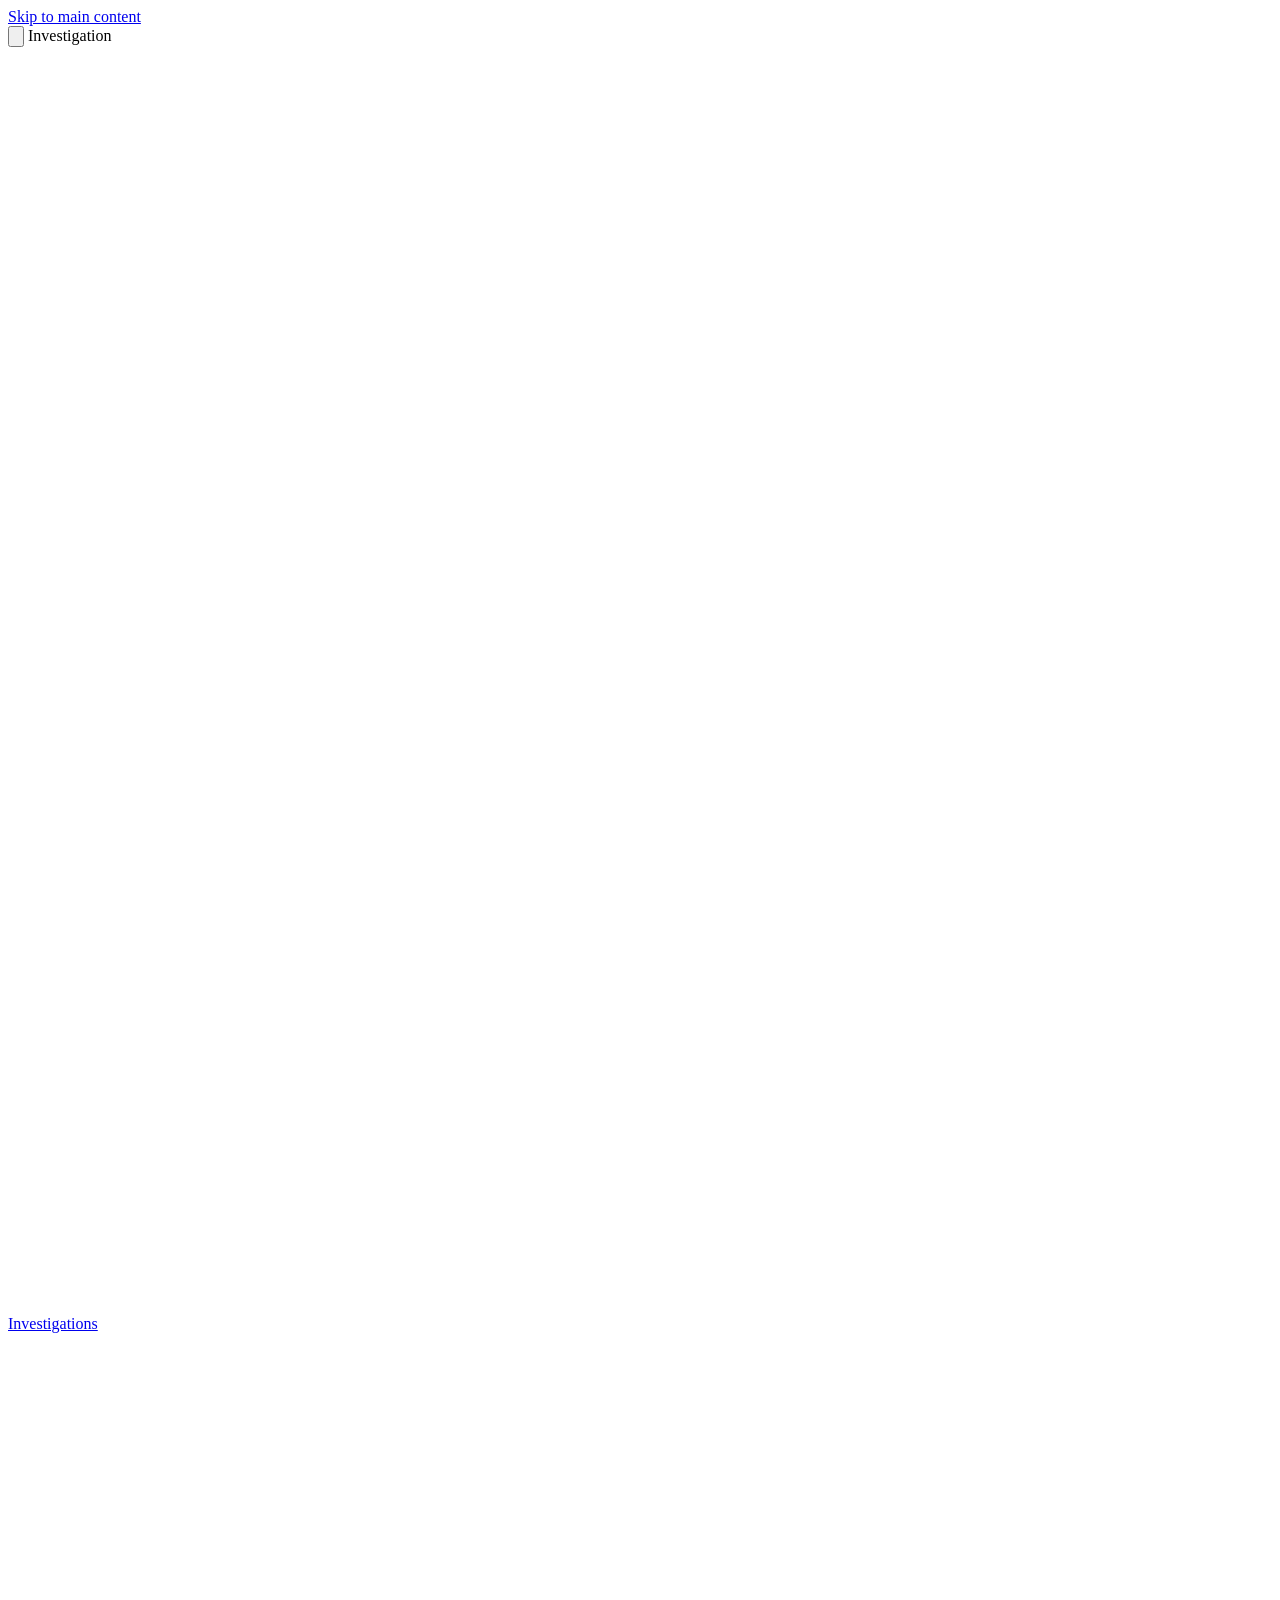
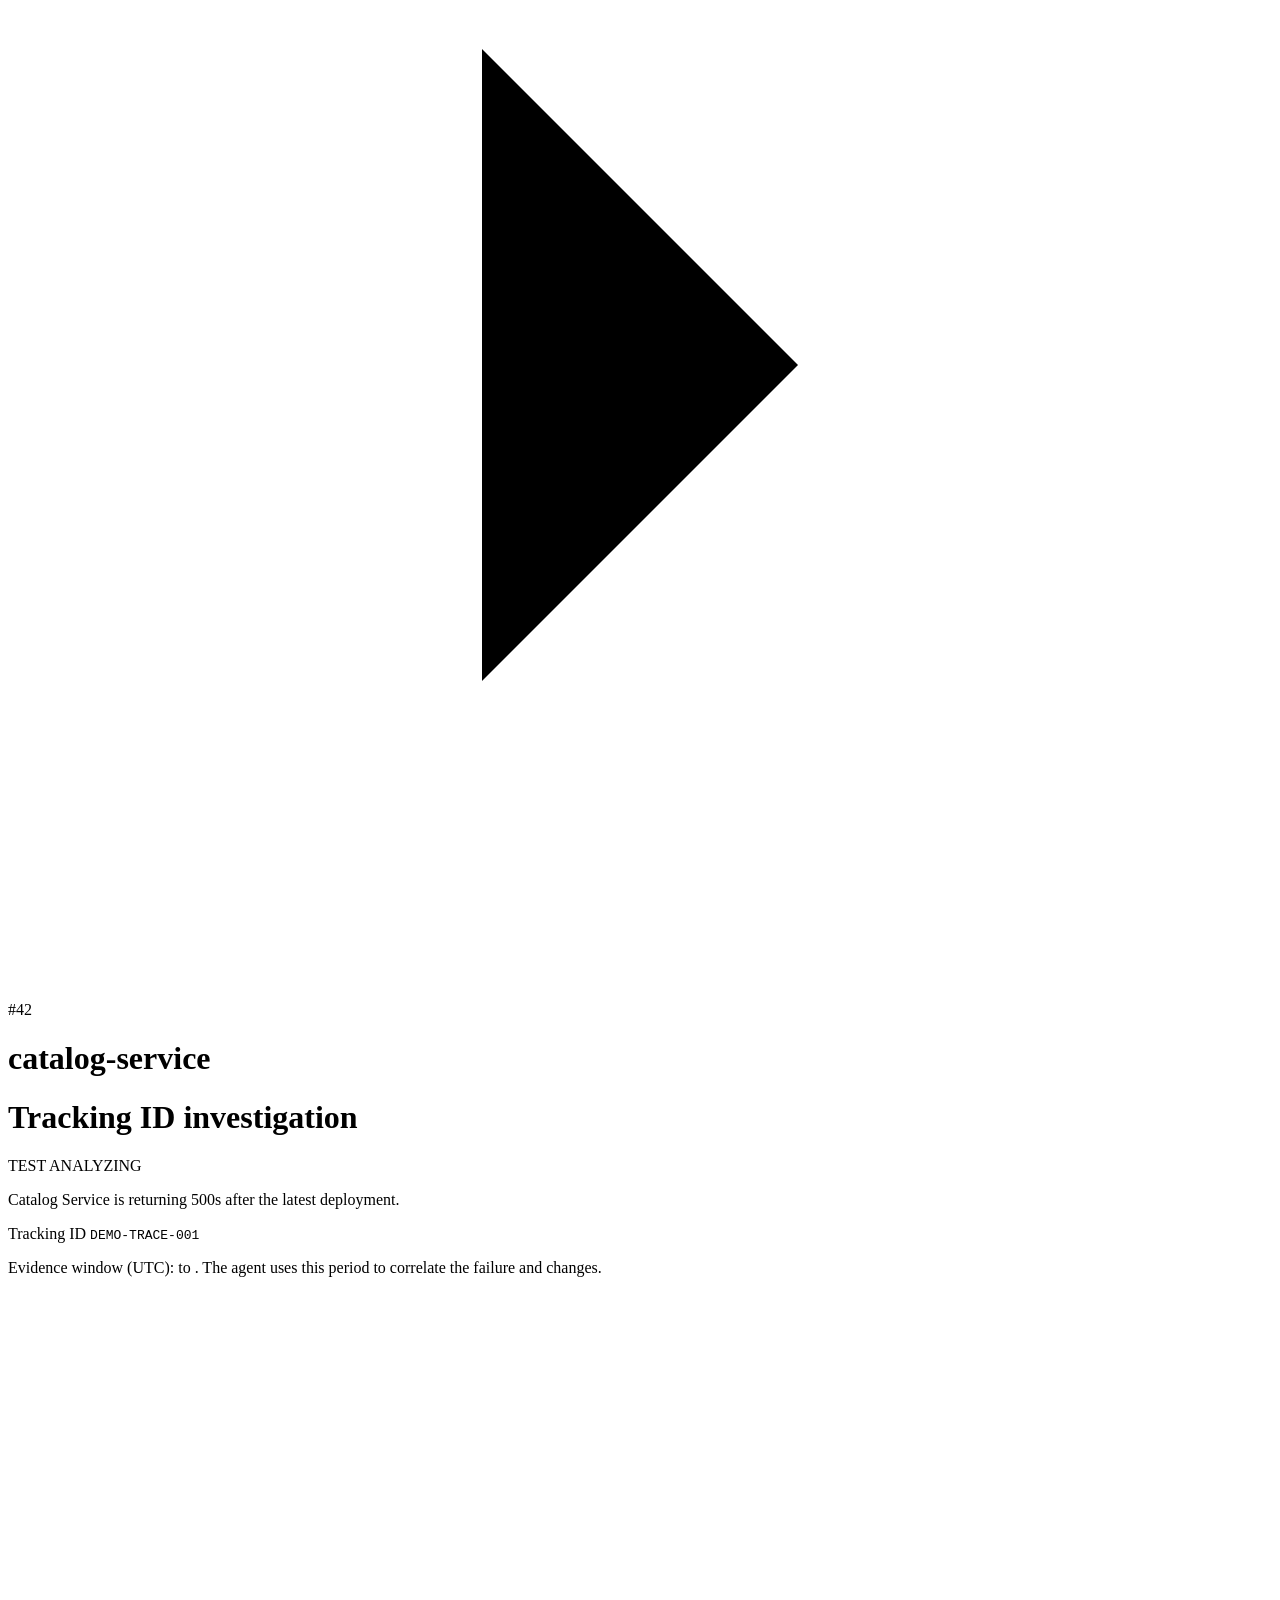
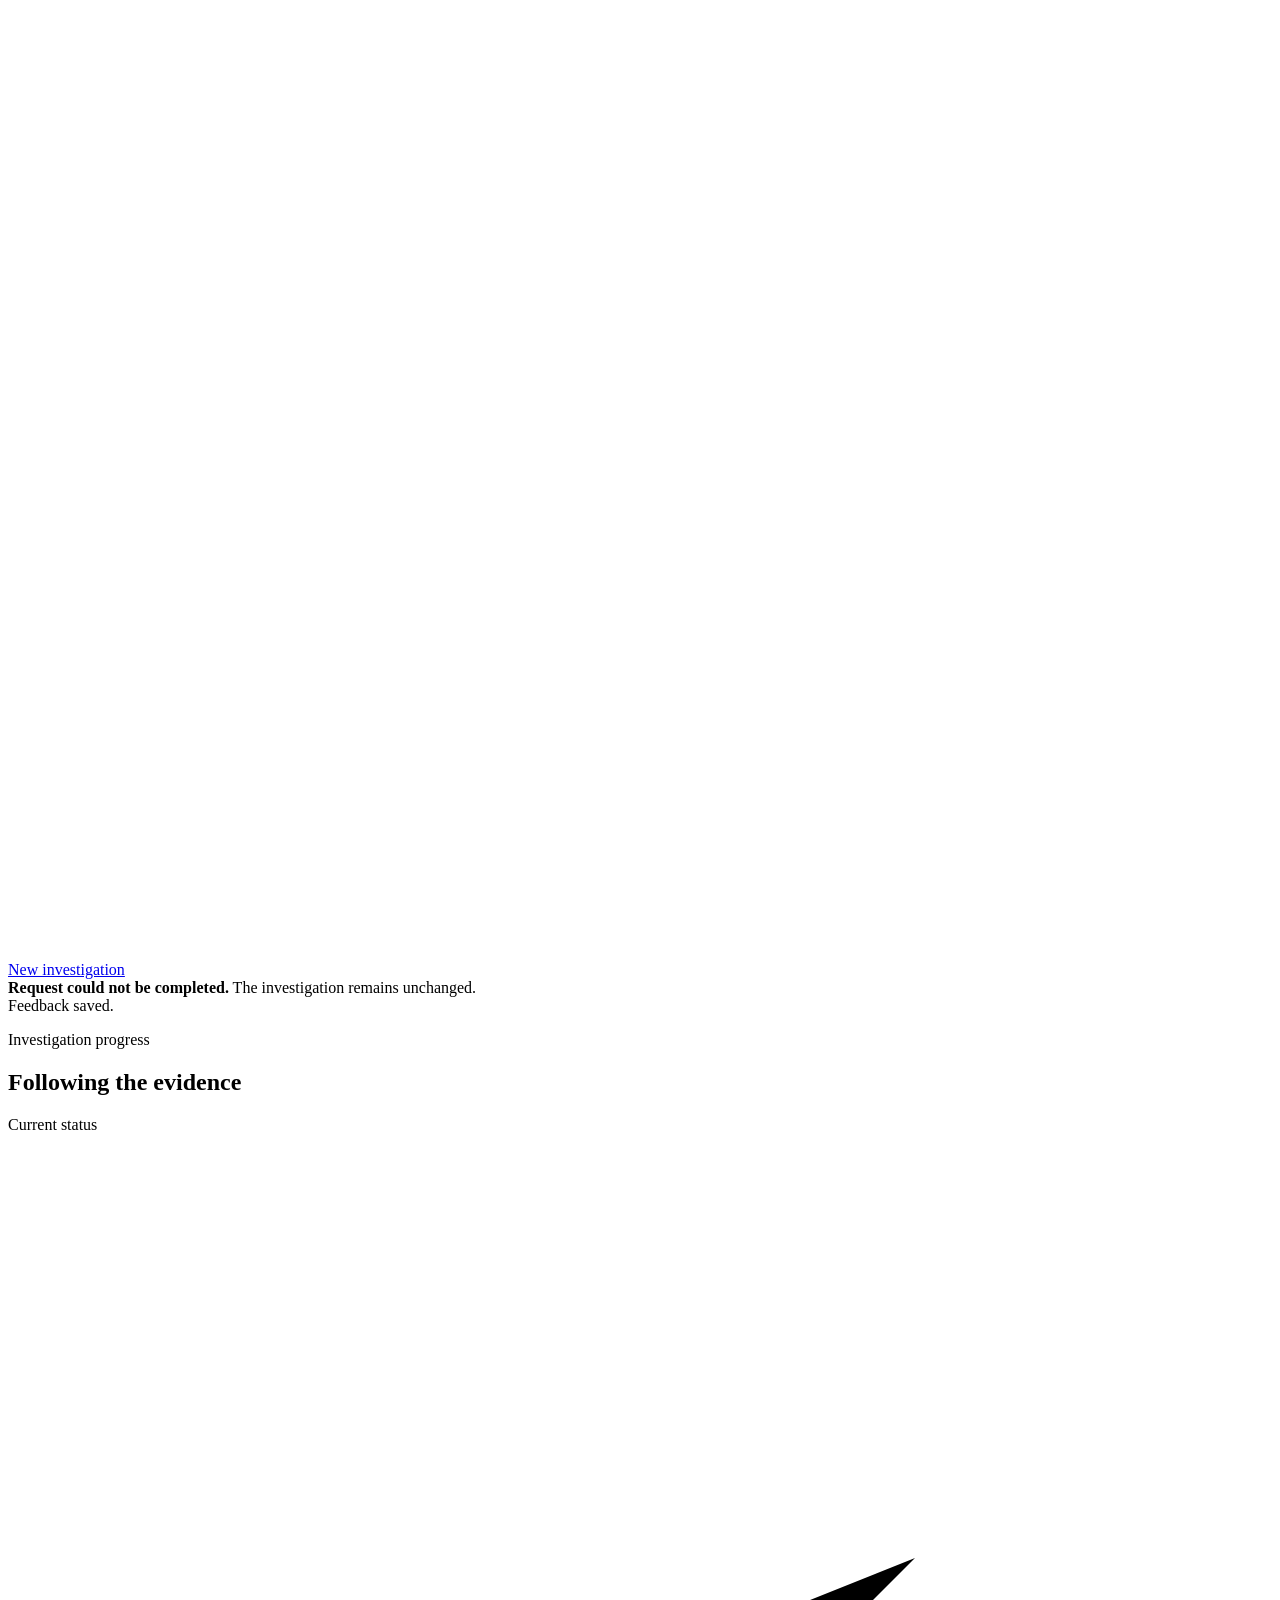
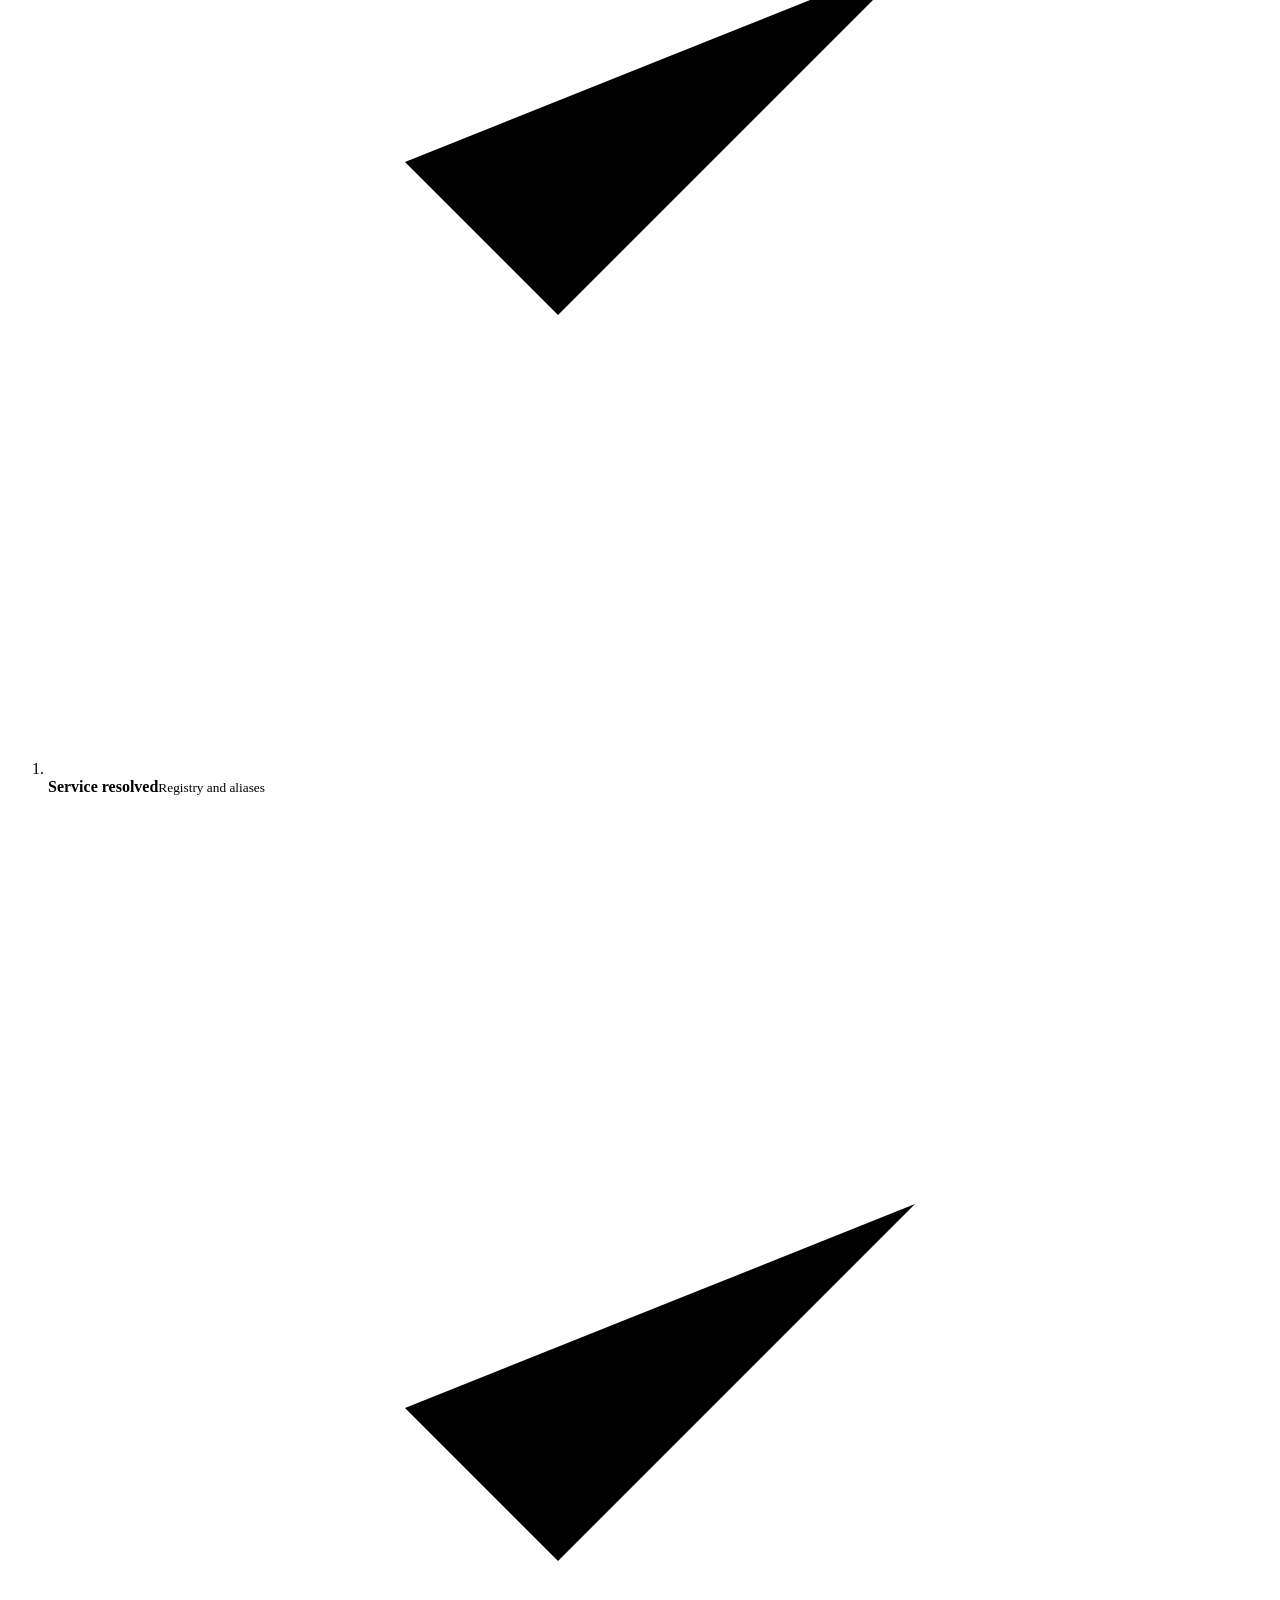
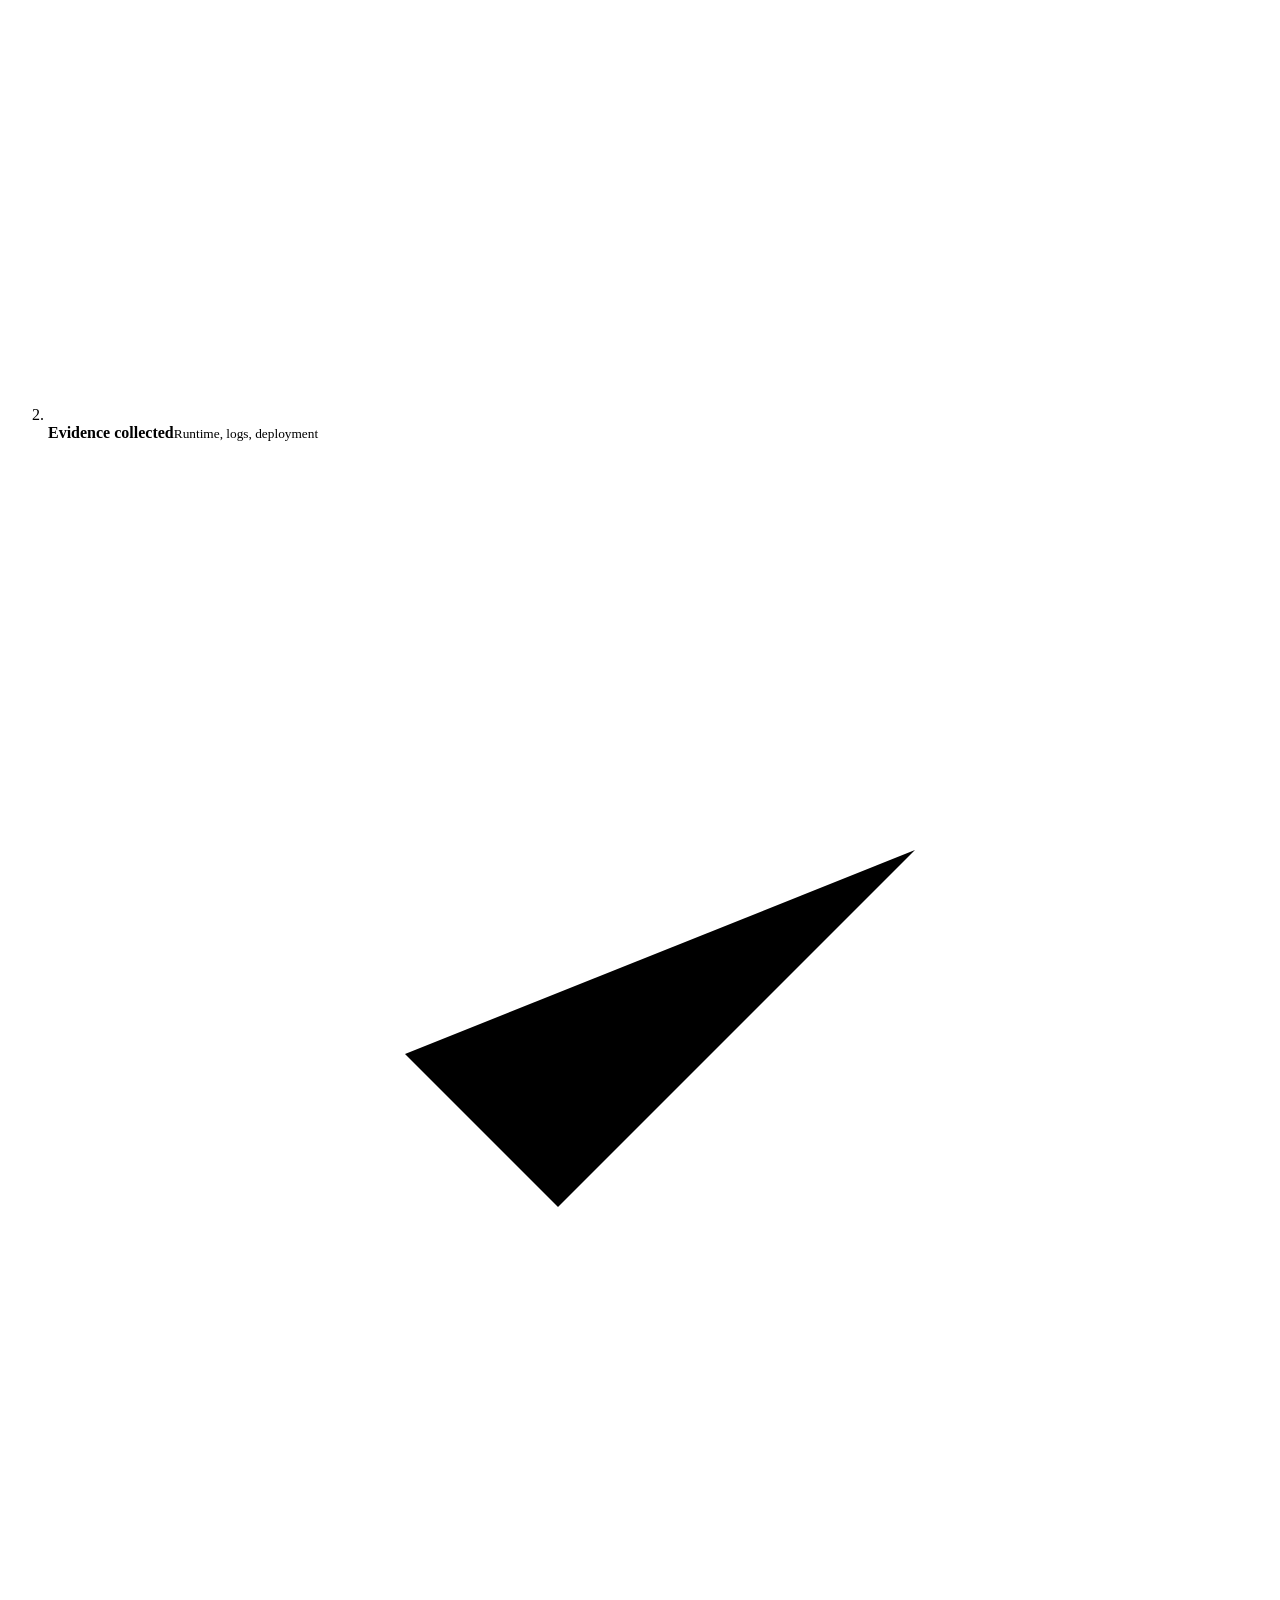
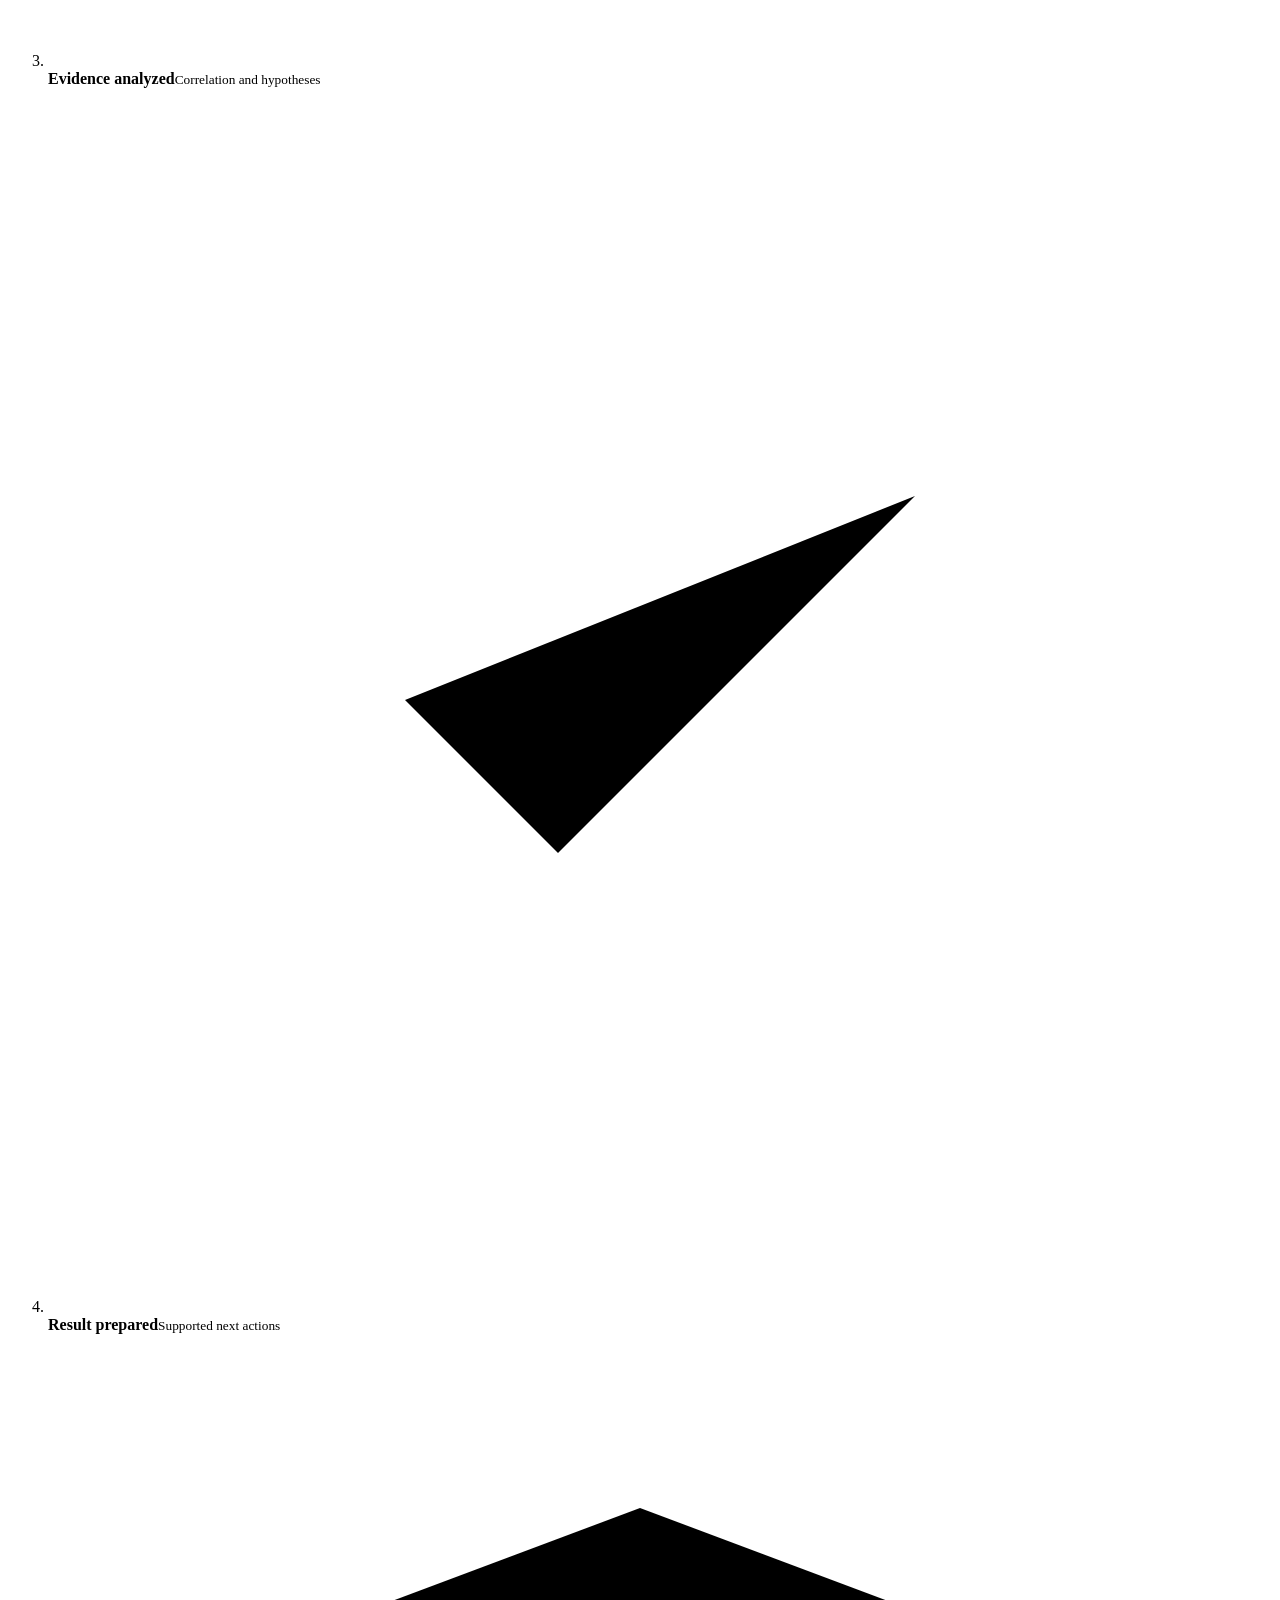
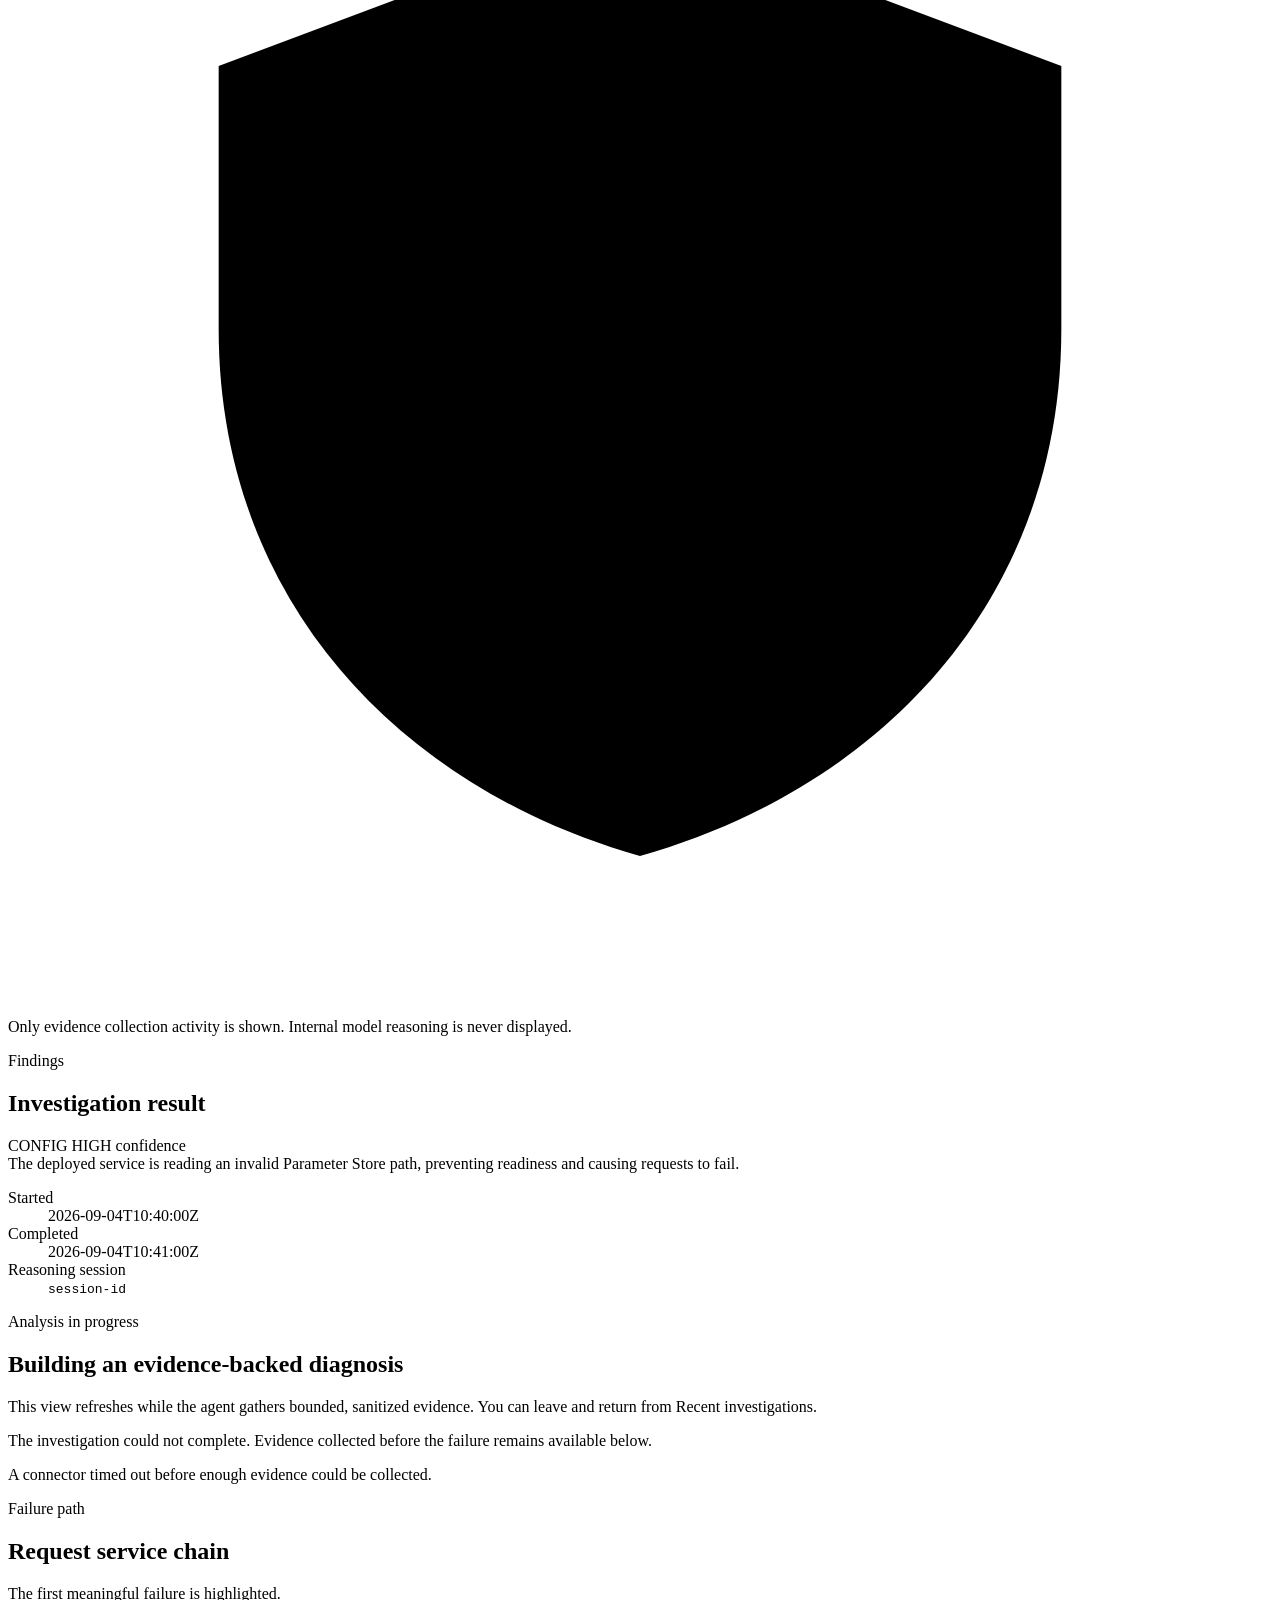
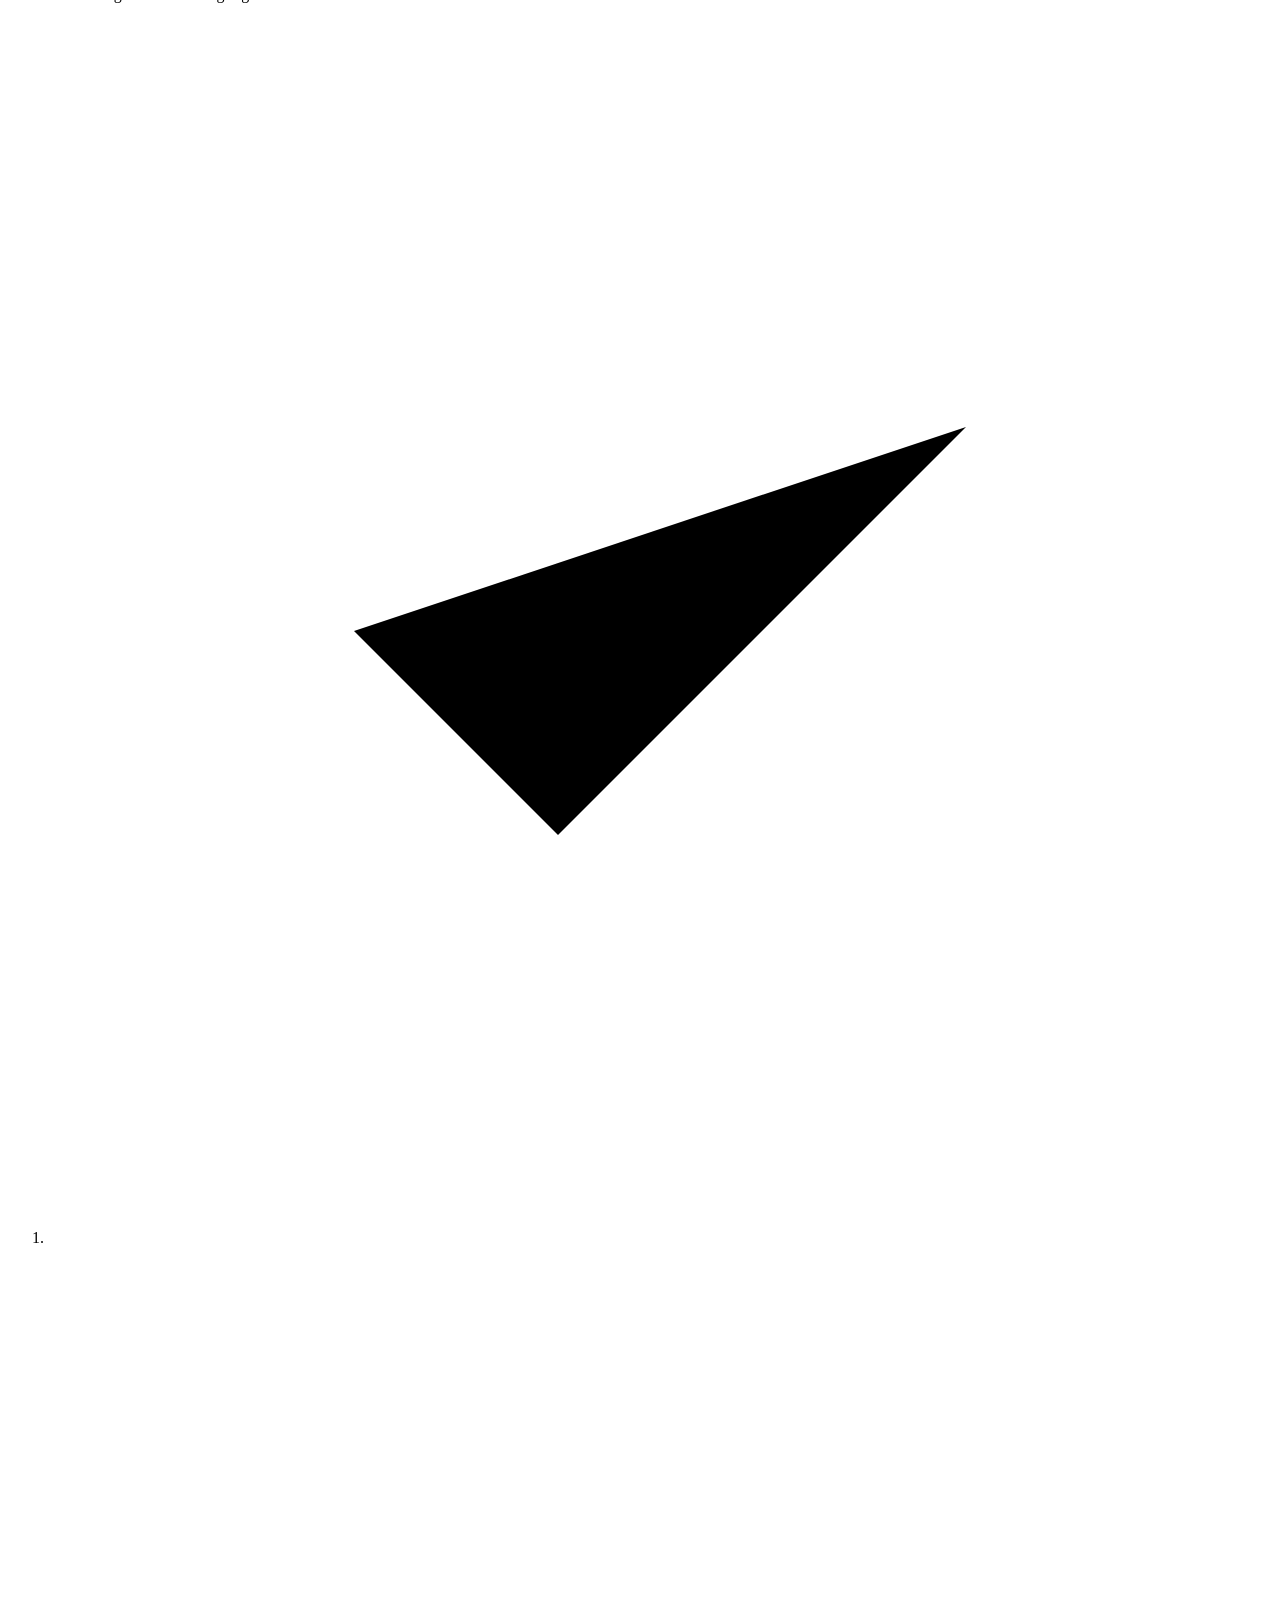
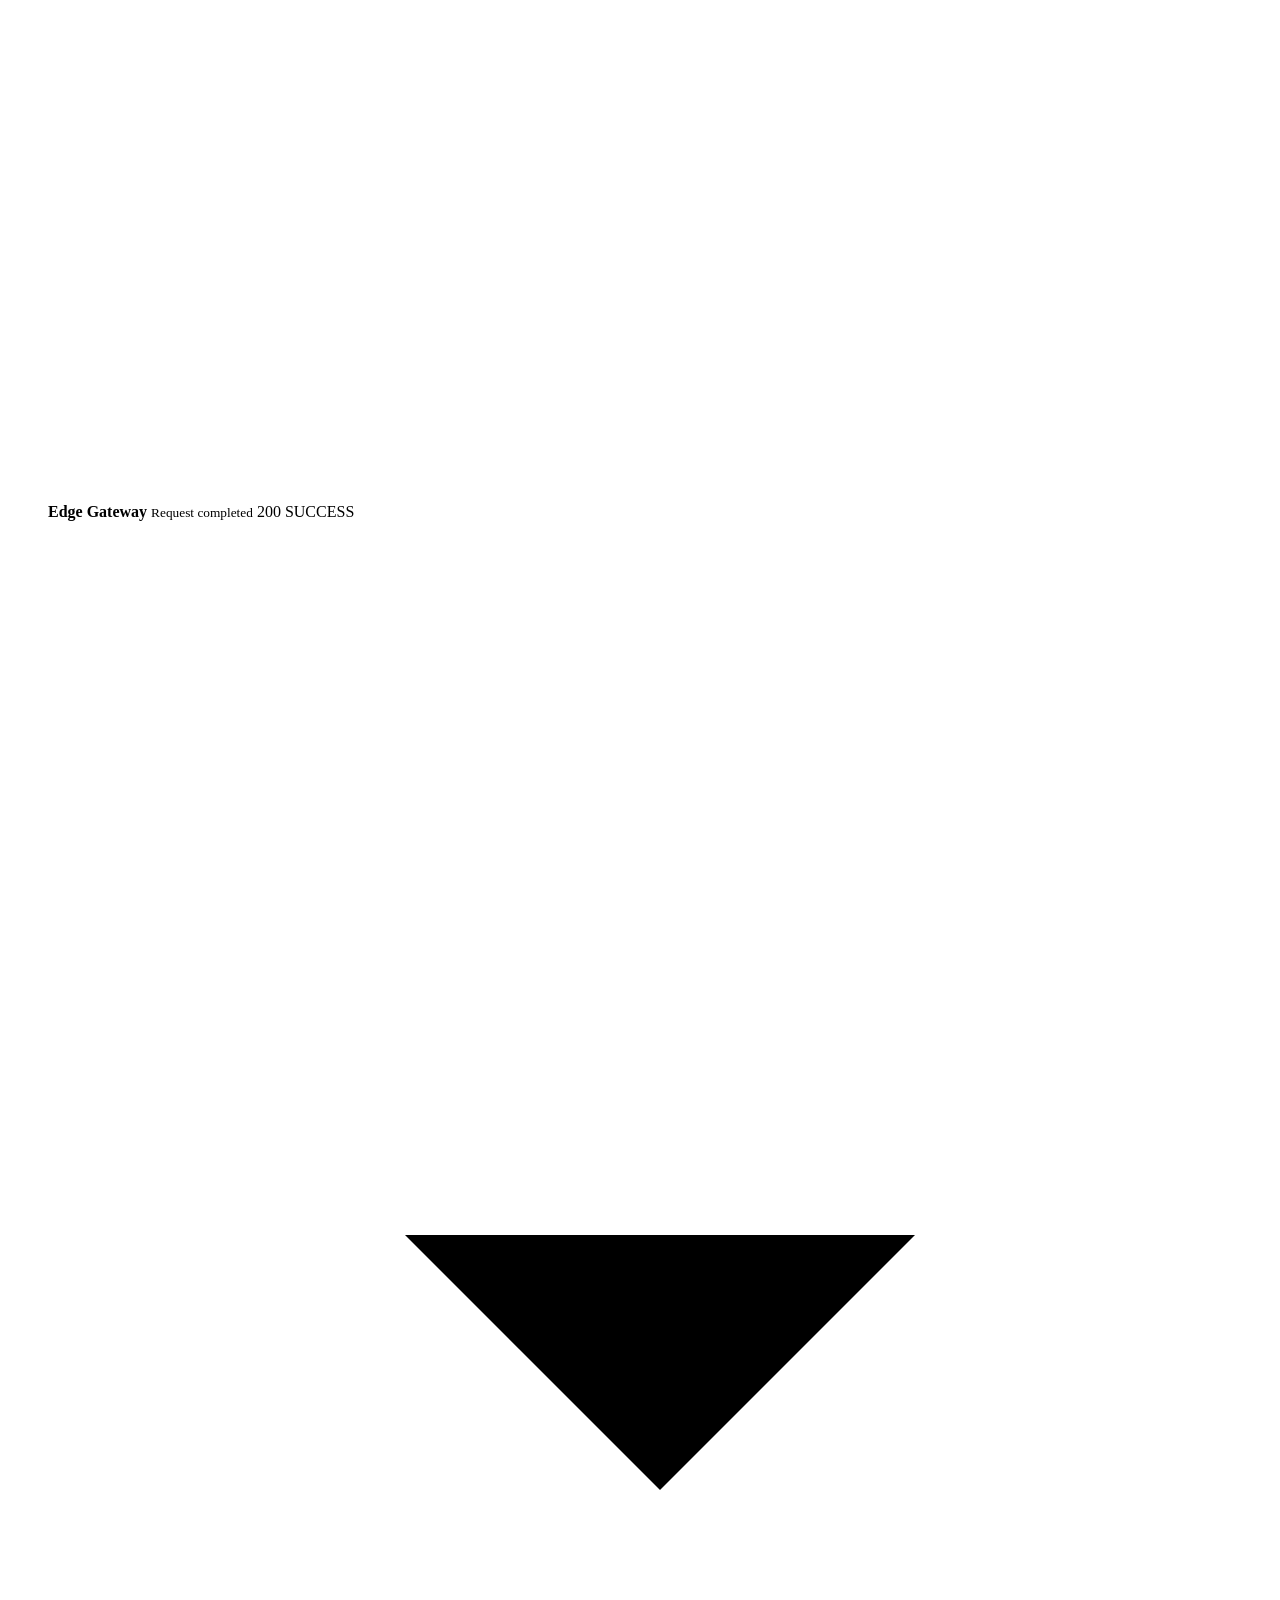
==== commit 051c0c4d: "Enable conversational and historical dependency investigations Handle service, tracking and calendar" ====
--- a/src/main/resources/templates/investigation.html
+++ b/src/main/resources/templates/investigation.html
@@ -43,6 +43,10 @@
                     </div>
                     <p class="investigation-question" th:if="${investigation.userProblem != null and !#strings.isEmpty(investigation.userProblem)}" th:text="${investigation.userProblem}">Catalog Service is returning 500s after the latest deployment.</p>
                     <p class="investigation-question" th:if="${investigation.trackingId != null and !#strings.isEmpty(investigation.trackingId)}">Tracking ID <code th:text="${investigation.trackingId}">DEMO-TRACE-001</code></p>
+                    <p class="investigation-question" th:if="${investigation.retrospective}">Evidence window (UTC):
+                        <time th:text="${investigation.incidentStart}"></time> to <time th:text="${investigation.incidentEnd}"></time>.
+                        The agent uses this period to correlate the failure and changes.
+                    </p>
                 </div>
                 <div class="header-actions">
                     <a class="button button--secondary" th:href="@{/}" href="/">
@@ -86,7 +90,7 @@
                     </li>
                     <li data-stage="COMPLETED">
                         <span class="progress-marker" aria-hidden="true"><svg viewBox="0 0 24 24"><path d="m7 12 3 3 7-7"></path></svg></span>
-                        <span><strong>Diagnosis prepared</strong><small>Supported next actions</small></span>
+                        <span><strong>Result prepared</strong><small>Supported next actions</small></span>
                     </li>
                 </ol>
                 <p class="progress-note"><svg viewBox="0 0 24 24" aria-hidden="true"><path d="M12 3 4 6v5c0 5.1 3.4 8.7 8 10 4.6-1.3 8-4.9 8-10V6l-8-3Z"></path></svg> Only evidence collection activity is shown. Internal model reasoning is never displayed.</p>
@@ -98,8 +102,8 @@
                         <div class="diagnosis-accent" aria-hidden="true"></div>
                         <div class="section-heading section-heading--inline">
                             <div>
-                                <p class="eyebrow">Diagnosis</p>
-                                <h2 id="diagnosis-heading">Likely root cause</h2>
+                                <p class="eyebrow">Findings</p>
+                                <h2 id="diagnosis-heading">Investigation result</h2>
                             </div>
                             <div class="diagnosis-badges">
                                 <span class="category-badge" th:if="${investigation.rootCauseCategory != null}" th:text="${#strings.replace(investigation.rootCauseCategory, '_', ' ')}">CONFIG</span>
@@ -285,24 +289,11 @@
                         </div>
                     </section>
 
-                    <section class="rail-card code-card" aria-labelledby="code-heading" th:if="${#strings.toString(investigation.status) == 'COMPLETED' and investigation.service != null and !#strings.isEmpty(investigation.service) and (#strings.toString(investigation.rootCauseCategory) == 'CODE' or #strings.toString(investigation.rootCauseCategory) == 'UNKNOWN')}">
-                        <div class="rail-icon" aria-hidden="true"><svg viewBox="0 0 24 24"><path d="m8 9-4 3 4 3m8-6 4 3-4 3m-2-9-4 12"></path></svg></div>
-                        <h2 id="code-heading">Need source-level detail?</h2>
-                        <p>Inspect only the deployed revision and code paths identified by operational evidence.</p>
-                        <form th:action="@{/investigations/{id}/code(id=${investigation.id})}" action="/investigations/1/code" method="post" data-submit-form>
-                            <button class="button button--secondary button--full" type="submit">
-                                <svg viewBox="0 0 24 24" aria-hidden="true"><path d="M9 18 3 12l6-6m6 0 6 6-6 6m-2-14-2 16"></path></svg>
-                                Investigate Code
-                            </button>
-                        </form>
-                        <small>Read-only · no checkout modification or commits</small>
-                    </section>
-
                     <section class="rail-card feedback-card" aria-labelledby="feedback-heading" th:if="${#strings.toString(investigation.status) == 'COMPLETED'}">
                         <div class="rail-heading">
                             <div>
                                 <p class="eyebrow">Improve history</p>
-                                <h2 id="feedback-heading">Was this diagnosis correct?</h2>
+                                <h2 id="feedback-heading">Was this result correct?</h2>
                             </div>
                         </div>
                         <form th:action="@{/investigations/{id}/feedback(id=${investigation.id})}" action="/investigations/1/feedback" method="post" data-feedback-form data-submit-form>
